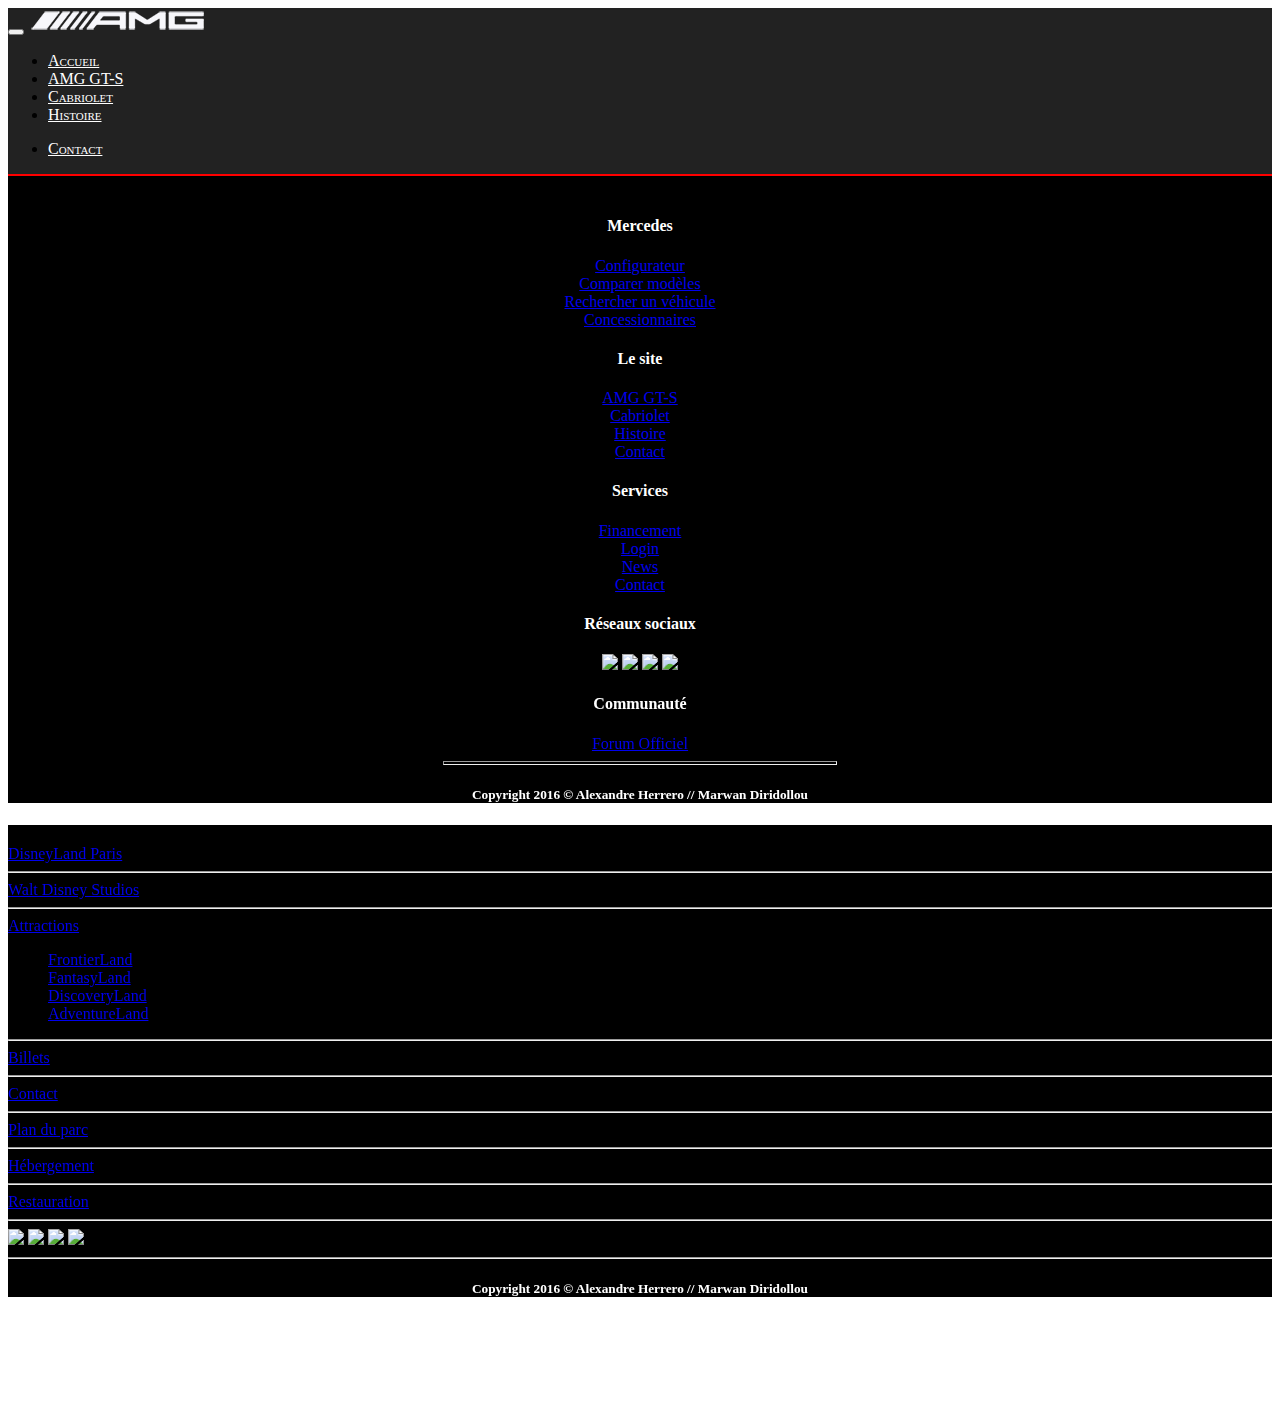
==== amg.html @ a3792286 "ajout video bg amg" ====
<!DOCTYPE html>
<html lang="fr">
<head>
	<title>Bienvenue sur le site d'AMG</title>
	<meta charset="utf-8">
	<meta name="viewport" content="width=device-width, initial-scale=1">
	<link href="bootstrap/css/bootstrap.min.css" rel="stylesheet">
	<link href="style/style.css" rel="stylesheet">
	<script src="https://ajax.googleapis.com/ajax/libs/jquery/1.12.4/jquery.min.js"></script>
	<script src="http://maxcdn.bootstrapcdn.com/bootstrap/3.3.7/js/bootstrap.min.js"></script>

</head>
<body>

<nav class="navbar navbar-inverse">
	<div class="container-fluid">
		<div class="navbar-header">
			<button type="button" class="navbar-toggle" data-toggle="collapse" data-target="#myNavbar">
				<span class="icon-bar"></span>
				<span class="icon-bar"></span>
				<span class="icon-bar"></span>
			</button>
			<a class="navbar-brand" href="index.html"><img src="img/logo.png" alt="logo AMG"></a>
		</div>
		<div class="collapse navbar-collapse" id="myNavbar">
			<ul class="nav navbar-nav">
				<li class="active"><a href="index.html">Accueil</a></li>
				<li><a href="amg.html">AMG GT-S</a></li>
				<li><a href="cab.html">Cabriolet</a></li>
				<li><a href="story.html">Histoire</a></li>
			</ul>
			<ul class="nav navbar-nav navbar-right">
				<li><a href="contact.html"><span class="glyphicon glyphicon-earphone"></span> Contact</a></li>
			</ul>
		</div>
	</div>
</nav>

	<div class="embed-responsive embed-responsive-16by9">
		<div id="background">
			<iframe id='player' width="2500" height="1406" src="https://www.youtube.com/embed/acNcfhwP34o?rel=0&amp;controls=0&amp;showinfo=0&amp;autoplay=1&amp;loop=1&amp" frameborder="0"></iframe>
		</div>
	</div>


</body>
<!-- footer -->
<footer>
	<center>
		<footer>
			<div  class="hidden-xs">
				<div class="container-footer">
					<div id="footer" class="row">
						<div class="col-sm-3 col-xs-6">
							<h4>Mercedes</h4>
							<a href="#">Configurateur</a><br>
							<a href="#">Comparer modèles</a><br>
							<a href="#">Rechercher un véhicule</a><br>
							<a href="#">Concessionnaires</a><br>
						</div>
						<div class="col-sm-3 col-xs-6">
							<h4>Le site</h4>
							<a href="amg.html">AMG GT-S</a><br>
							<a href="cab.html">Cabriolet</a><br>
							<a href="story.html">Histoire</a><br>
							<a href="contact.html">Contact</a><br>
						</div>
						<div class="col-sm-3 col-xs-6">
							<h4>Services</h4>
							<a href="hebergement.php">Financement</a><br>
							<a href="restauration.php">Login</a><br>
							<a href="galerie.php">News</a><br>
							<a href="contact.php">Contact</a><br>
						</div>
						<div class="col-sm-3 col-xs-6">
							<h4>Réseaux sociaux</h4>
							<div class="social">
								<a class="social1" href="https://www.facebook.com/disneylandpariscareers/?fref=ts" target="_blank" title="Facebook" ><img src="img/fb.png"></a>
								<a class="social2" href="https://twitter.com/disneylandparis" target="_blank" title="Twitter" ><img src="img/twitter.png"></a>
								<a class="social3" href="https://www.youtube.com/user/disneylandparis" target="_blank" title="YouTube" ><img src="img/yt.png"></a>
								<a class="social4" href="https://www.instagram.com/disneylandparis/" target="_blank" title="Instagram" ><img src="img/insta.png"></a>
							</div>
							<h4>Communauté</h4>
							<a href="http://go-disneylandparis.com/?utm_source=Web_Relaunch_FRL&utm_medium=Internal_link&utm_campaign=Lefter_forum_FRL" target="_blank">Forum Officiel</a><br>
						</div>
						<div class="col-sm-12 "><hr class=sepbas width= 32%  size=4></div>
						<div id="copyright" class="col-sm-12 "><h5>Copyright 2016 © Alexandre Herrero // Marwan Diridollou</h5></div>
					</div>
				</div>
			</div>
	</center>

	<div class="visible-xs">
		<div id="footermobile" class="container">
			<div  class="col-xs-12">
				<a href="disneyland.php">DisneyLand Paris</a><br>
				<hr>
				<a href="wds.php">Walt Disney Studios</a><br>
				<hr>
				<li id="attfooter">
					<a class="dropdown-toggle" data-toggle="dropdown" href="#" aria-expanded="false" >Attractions <span class="caret"></span></a>
					<ul class="dropdown-menu">
						<li><a href="frontierland.php">FrontierLand</a></li>
						<li><a href="fantasyland.php">FantasyLand</a></li>
						<li><a href="discoveryland.php">DiscoveryLand</a></li>
						<li><a href="adventureland.php">AdventureLand</a></li>
					</ul>
				</li>
				<hr>
				<a href="billets.php">Billets</a><br>
				<hr>
				<a href="contact.php">Contact</a><br>
				<hr>
				<a href="http://www.hellodisneyland.com/wp-content/uploads/2014/07/plan_disneyland_web.jpg" target="_blank">Plan du parc</a><br>
				<hr>
				<a href="hebergement.php">Hébergement</a><br>
				<hr>
				<a href="restauration.php">Restauration</a><br>
				<hr>
				<div class="social">
					<a class="social1" href="https://www.facebook.com/disneylandpariscareers/?fref=ts" target="_blank" title="Facebook" ><img src="img/fb.png"></a>
					<a class="social2" href="https://twitter.com/disneylandparis" target="_blank" title="Twitter" ><img src="img/twitter.png"></a>
					<a class="social3" href="https://www.youtube.com/user/disneylandparis" target="_blank" title="YouTube" ><img src="img/yt.png"></a>
					<a class="social4" href="https://www.instagram.com/disneylandparis/" target="_blank" title="Instagram" ><img src="img/insta.png"></a>
				</div>
				<hr>
				<center><div id="copyright" class="col-sm-12 "><h5>Copyright 2016 © Alexandre Herrero // Marwan Diridollou</h5></div></center>
			</div>
		</div>
	</div>
</footer>
---- style/style.css ----
.navbar-inverse {
  background-color: #222;
  border-bottom: 2px solid red;
  border-radius: 0;
}

.navbar {
  position: relative;
  min-height: 50px;
  margin-bottom: 0;
}

.navbar-inverse .navbar-nav > li > a {
  color: #ffffff;
  font-variant: small-caps;
}

.navbar-inverse .navbar-nav > li > a:hover {
  color: red;
}

#footer {
  padding-top: 20px;
  background-color: black;
  padding-left: 20px;
  padding-right: 20px;
}

#footermobile {
  padding-top: 20px;
  background-color: black;
}

h4 {
  color: #ffffff;
}

#copyright {
  color: #ffffff;
}

/* Slidebar */
body {
  overflow-x: hidden;
}

/* Toggle Styles */
#wrapper {
  padding-left: 0;
  -webkit-transition: all 0.5s ease;
  -moz-transition: all 0.5s ease;
  -o-transition: all 0.5s ease;
  transition: all 0.5s ease;
}

#wrapper.toggled {
  padding-left: 250px;
}

#sidebar-wrapper {
  z-index: 1000;
  position: fixed;
  left: 250px;
  width: 0;
  height: 100%;
  margin-left: -250px;
  overflow-y: auto;
  background: #000;
  -webkit-transition: all 0.5s ease;
  -moz-transition: all 0.5s ease;
  -o-transition: all 0.5s ease;
  transition: all 0.5s ease;
}

#wrapper.toggled #sidebar-wrapper {
  width: 250px;
}

#page-content-wrapper {
  width: 100%;
  position: absolute;
  padding: 15px;
}

#wrapper.toggled #page-content-wrapper {
  position: absolute;
  margin-right: -250px;
}

/* Sidebar Styles */
.sidebar-nav {
  position: absolute;
  top: 0;
  width: 250px;
  margin: 0;
  padding: 0;
  list-style: none;
}

.sidebar-nav li {
  text-indent: 20px;
  line-height: 40px;
}

.sidebar-nav li a {
  display: block;
  text-decoration: none;
  color: #999999;
}

.sidebar-nav li a:hover {
  text-decoration: none;
  color: #fff;
  background: rgba(255, 255, 255, 0.2);
}

.sidebar-nav li a:active,
.sidebar-nav li a:focus {
  text-decoration: none;
}

.sidebar-nav > .sidebar-brand {
  height: 65px;
  font-size: 18px;
  line-height: 60px;
}

.sidebar-nav > .sidebar-brand a {
  color: #999999;
}

.sidebar-nav > .sidebar-brand a:hover {
  color: #fff;
  background: none;
}

@media (min-width: 768px) {
  #wrapper {
    padding-left: 250px;
  }
  #wrapper.toggled {
    padding-left: 0;
  }
  #sidebar-wrapper {
    width: 250px;
  }
  #wrapper.toggled #sidebar-wrapper {
    width: 0;
  }
  #page-content-wrapper {
    padding: 20px;
    position: relative;
  }
  #wrapper.toggled #page-content-wrapper {
    position: relative;
    margin-right: 0;
  }
}

.carousel-indicators li {
  display: inline-block;
  width: 20px;
  height: 5px;
  margin: 0;
  text-indent: -999px;
  cursor: pointer;
  background-color: #000\9;
  background-color: transparent;
  border: 1px solid #fff;
  border-radius: 0px;
}

.carousel-indicators .active {
  width: 20px;
  height: 5px;
  margin: 0;
  background-color: #fff;
}

.captionindex {
  opacity: 0;
  left: 0;
  position: absolute;
  text-align: center;
  top: 45%;
  width: 100%;
  color: white;
  font-size: 30px;
}

.captionindex:hover {
  opacity: 100;
  left: 0;
  position: absolute;
  text-align: center;
  top: 45%;
  width: 100%;
  color: white;
  font-size: 30px;
}

#background {
  position: absolute;
  top: 0;
  left: 0;
  z-index: -999;
  width: 100%;
  height: 100%;
}
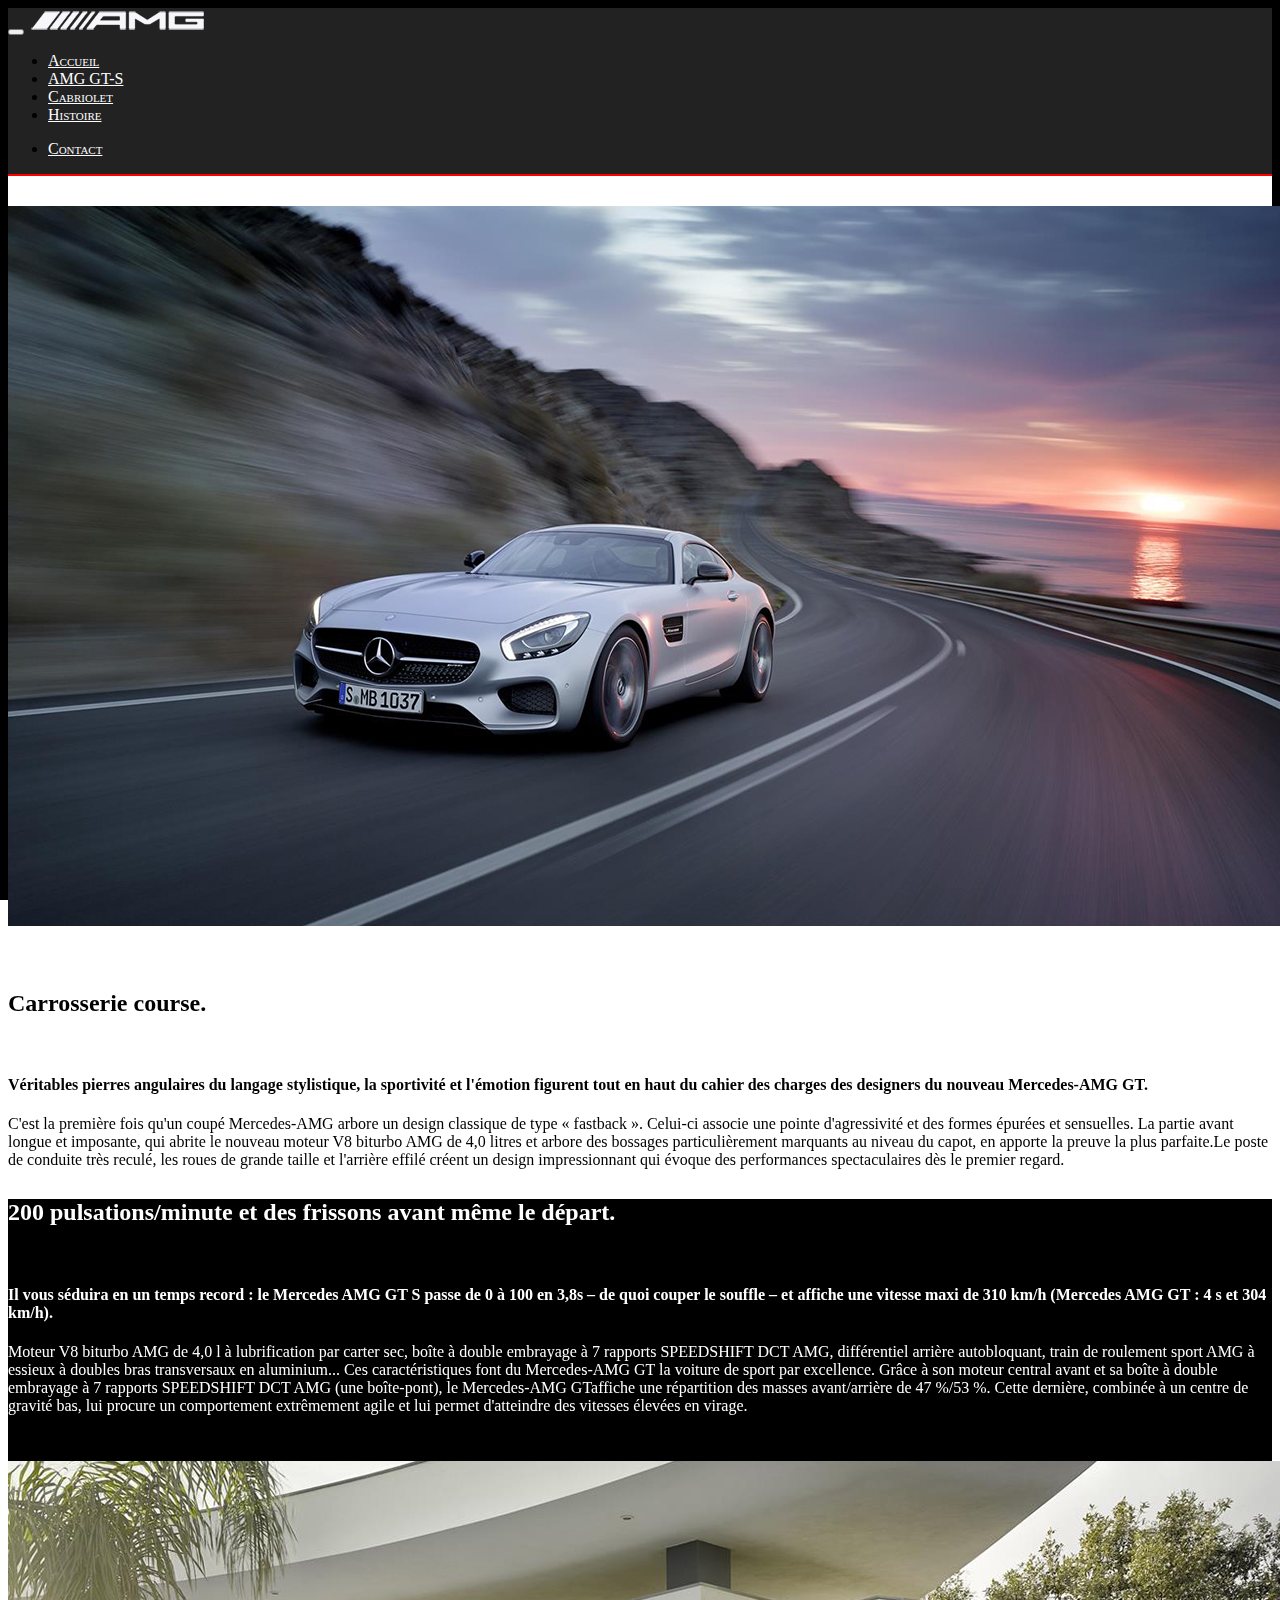
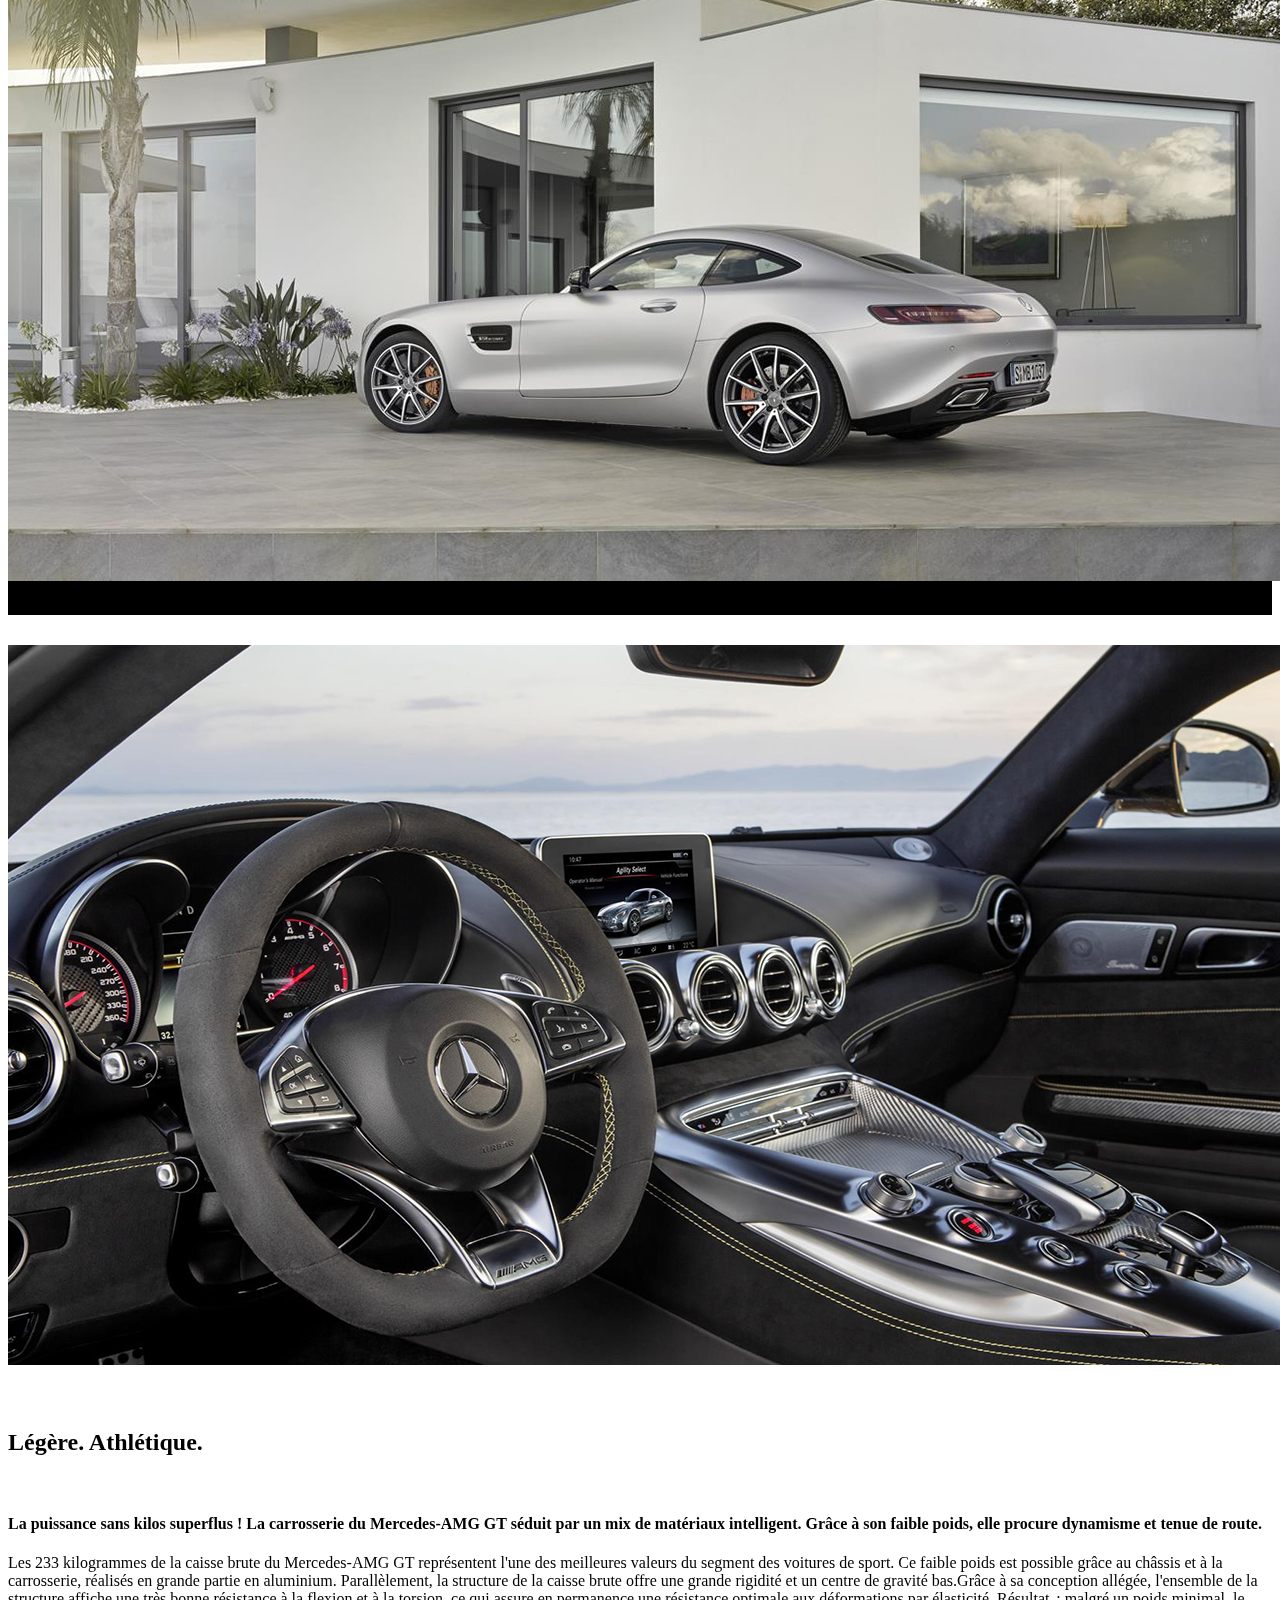
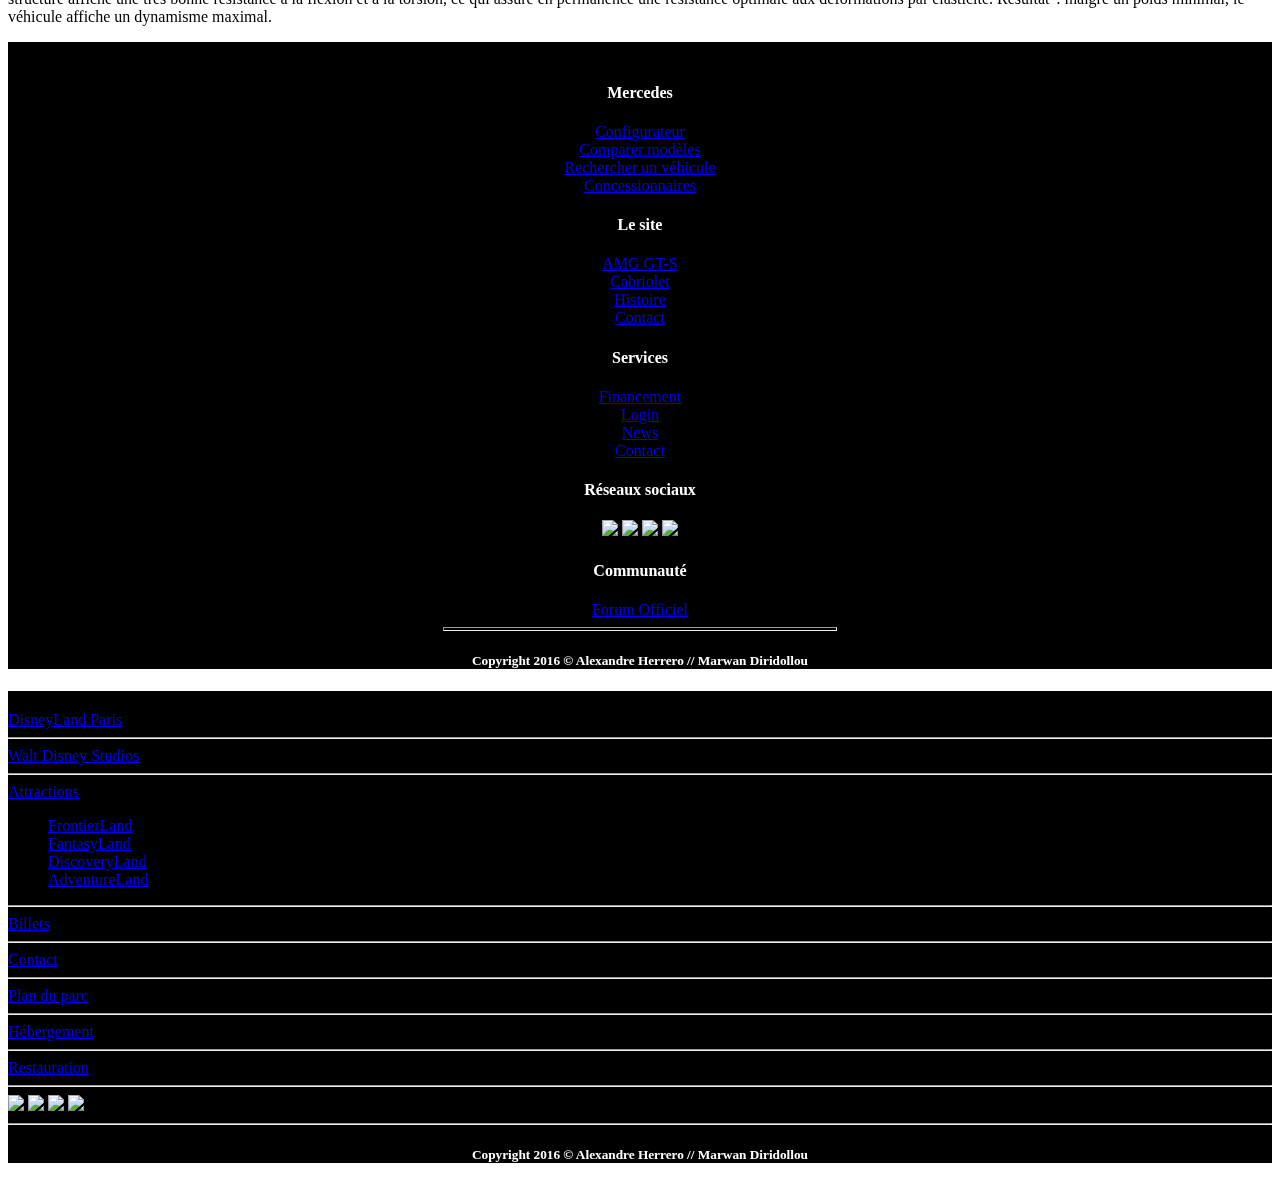
==== commit 1ac54743: "finalisation page amg" ====
--- a/amg.html
+++ b/amg.html
@@ -6,8 +6,10 @@
 	<meta name="viewport" content="width=device-width, initial-scale=1">
 	<link href="bootstrap/css/bootstrap.min.css" rel="stylesheet">
 	<link href="style/style.css" rel="stylesheet">
-	<script src="https://ajax.googleapis.com/ajax/libs/jquery/1.12.4/jquery.min.js"></script>
-	<script src="http://maxcdn.bootstrapcdn.com/bootstrap/3.3.7/js/bootstrap.min.js"></script>
+	<script>$(document).ready(function(){
+		$("#player").hide().fadeIn(5000);
+	});
+	</script>
 
 </head>
 <body>
@@ -38,19 +40,71 @@
 
 	<div class="embed-responsive embed-responsive-16by9">
 		<div id="background">
-			<iframe id='player' width="2500" height="1406" src="https://www.youtube.com/embed/acNcfhwP34o?rel=0&amp;controls=0&amp;showinfo=0&amp;autoplay=1&amp;loop=1&amp" frameborder="0"></iframe>
+			<iframe id='player' width="2500" height="800" src="https://www.youttube.com/embed/acNcfhwP34o?rel=0&amp;controls=0&amp;showinfo=0&amp;autoplay=1&amp;loop=1&amp" frameborder="0"></iframe>
+		</div>
+	</div>
+	<div class="container-amg">
+			<div class="row amgrow">
+				<div class="col-lg-6">
+					<img src="img/amg-img1.jpg" class="img-responsive amg-img img-thumbnail" alt="Image">
+				</div>
+				<div class="col-lg-6 amgcol">
+					<h2>Carrosserie course.</h2>
+					<br>
+					<h4>Véritables pierres angulaires du langage stylistique, la sportivité et l'émotion figurent tout en haut du cahier des charges des designers du nouveau Mercedes-AMG GT.
+					</h4>
+					<p>C'est la première fois qu'un coupé Mercedes-AMG arbore un design classique de type « fastback ». Celui-ci associe une pointe d'agressivité et des formes épurées et sensuelles.
+						La partie avant longue et imposante, qui abrite le nouveau moteur V8 biturbo AMG de 4,0 litres et arbore des bossages particulièrement marquants au niveau du capot, en apporte
+						la preuve la plus parfaite.Le poste de conduite très reculé, les roues de grande taille et l'arrière effilé créent un design impressionnant qui évoque des
+						performances spectaculaires dès le premier regard.
+					</p>
+				</div>
+			</div>
+	</div>
+
+	<div class="container-amg2">
+		<div class="row amgrow">
+			<div class="col-lg-6 amgcol">
+				<h2>200 pulsations/minute et des frissons avant même le départ.</h2>
+				<br>
+				<h4>Il vous séduira en un temps record : le Mercedes AMG GT S passe de 0 à 100 en 3,8s – de quoi couper le souffle – et affiche une vitesse maxi de 310 km/h (Mercedes AMG GT : 4 s et 304 km/h).</h4>
+				<p>Moteur V8 biturbo AMG de 4,0 l à lubrification par carter sec, boîte à double embrayage à 7 rapports SPEEDSHIFT DCT AMG, différentiel arrière autobloquant,
+					train de roulement sport AMG à essieux à doubles bras transversaux en aluminium... Ces caractéristiques font du Mercedes-AMG GT la voiture de sport par excellence.
+					Grâce à son moteur central avant et sa boîte à double embrayage à 7 rapports SPEEDSHIFT DCT AMG (une boîte-pont), le Mercedes-AMG GTaffiche une répartition des masses
+					avant/arrière de 47 %/53 %. Cette dernière, combinée à un centre de gravité bas, lui procure un comportement extrêmement agile et lui permet d'atteindre des vitesses élevées en virage.
+				</p>
+			</div>
+			<div class="col-lg-6">
+				<img src="img/amg-img2.jpg" class="img-responsive amg-img img-thumbnail" alt="Image">
+			</div>
 		</div>
 	</div>
 
+	<div class="container-amg1">
+		<div class="row amgrow">
+			<div class="col-lg-6">
+				<img src="img/amg-img3.jpg" class="img-responsive amg-img img-thumbnail" alt="Image">
+			</div>
+			<div class="col-lg-6 amgcol">
+				<h2>Légère. Athlétique.</h2>
+				<br>
+				<h4>La puissance sans kilos superflus ! La carrosserie du Mercedes-AMG GT séduit par un mix de matériaux intelligent. Grâce à son faible poids, elle procure dynamisme et tenue de route.
+				</h4>
+				<p>Les 233 kilogrammes de la caisse brute du Mercedes-AMG GT représentent l'une des meilleures valeurs du segment des voitures de sport. Ce faible poids est possible grâce au châssis et à la carrosserie,
+					réalisés en grande partie en aluminium. Parallèlement, la structure de la caisse brute offre une grande rigidité et un centre de gravité bas.Grâce à sa conception allégée, l'ensemble de la structure
+					affiche une très bonne résistance à la flexion et à la torsion, ce qui assure en permanence une résistance optimale aux déformations par élasticité. Résultat  : malgré un poids minimal, le véhicule affiche un dynamisme maximal.
+				</p>
+			</div>
+		</div>
+	</div>
 
 </body>
 <!-- footer -->
 <footer>
 	<center>
-		<footer>
 			<div  class="hidden-xs">
 				<div class="container-footer">
-					<div id="footer" class="row">
+					<div id="footer" class="row amgrow">
 						<div class="col-sm-3 col-xs-6">
 							<h4>Mercedes</h4>
 							<a href="#">Configurateur</a><br>
--- a/style/style.css
+++ b/style/style.css
@@ -31,8 +31,8 @@
   background-color: black;
 }
 
-h4 {
-  color: #ffffff;
+#footer h4 {
+  color: white;
 }
 
 #copyright {
@@ -206,4 +206,34 @@
   z-index: -999;
   width: 100%;
   height: 100%;
-}
+  background-color: black;
+}
+
+.container-amg {
+  margin: 0 auto;
+  background-color: white;
+}
+
+.container-amg2 {
+  margin: 0 auto;
+  background-color: black;
+  color: white;
+}
+
+.amg-img {
+  margin-top: 30px;
+  margin-bottom: 30px;
+}
+
+.amgrow {
+  margin-left: 0px;
+  margin-right: 0px;
+}
+
+.amgcol {
+  margin-top: 30px;
+}
+
+.container-amg2 h4 {
+  color: white;
+}
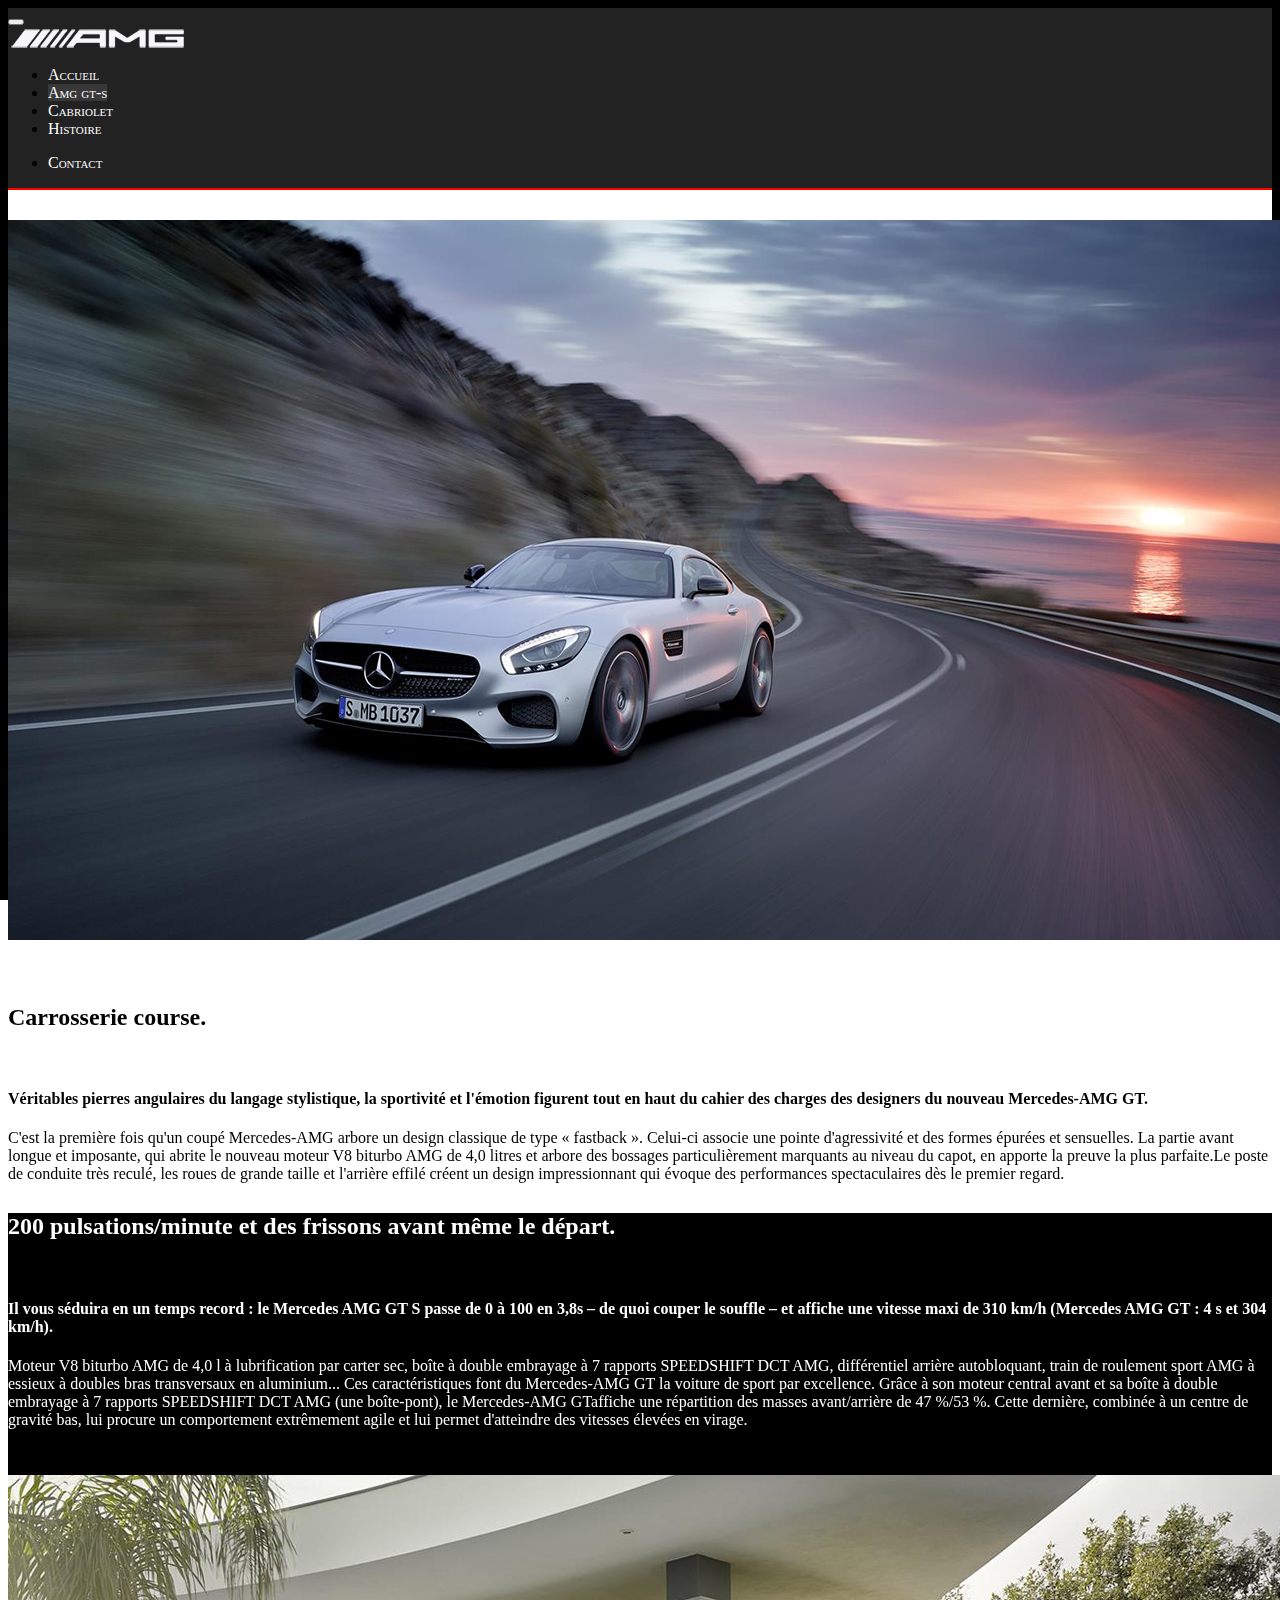
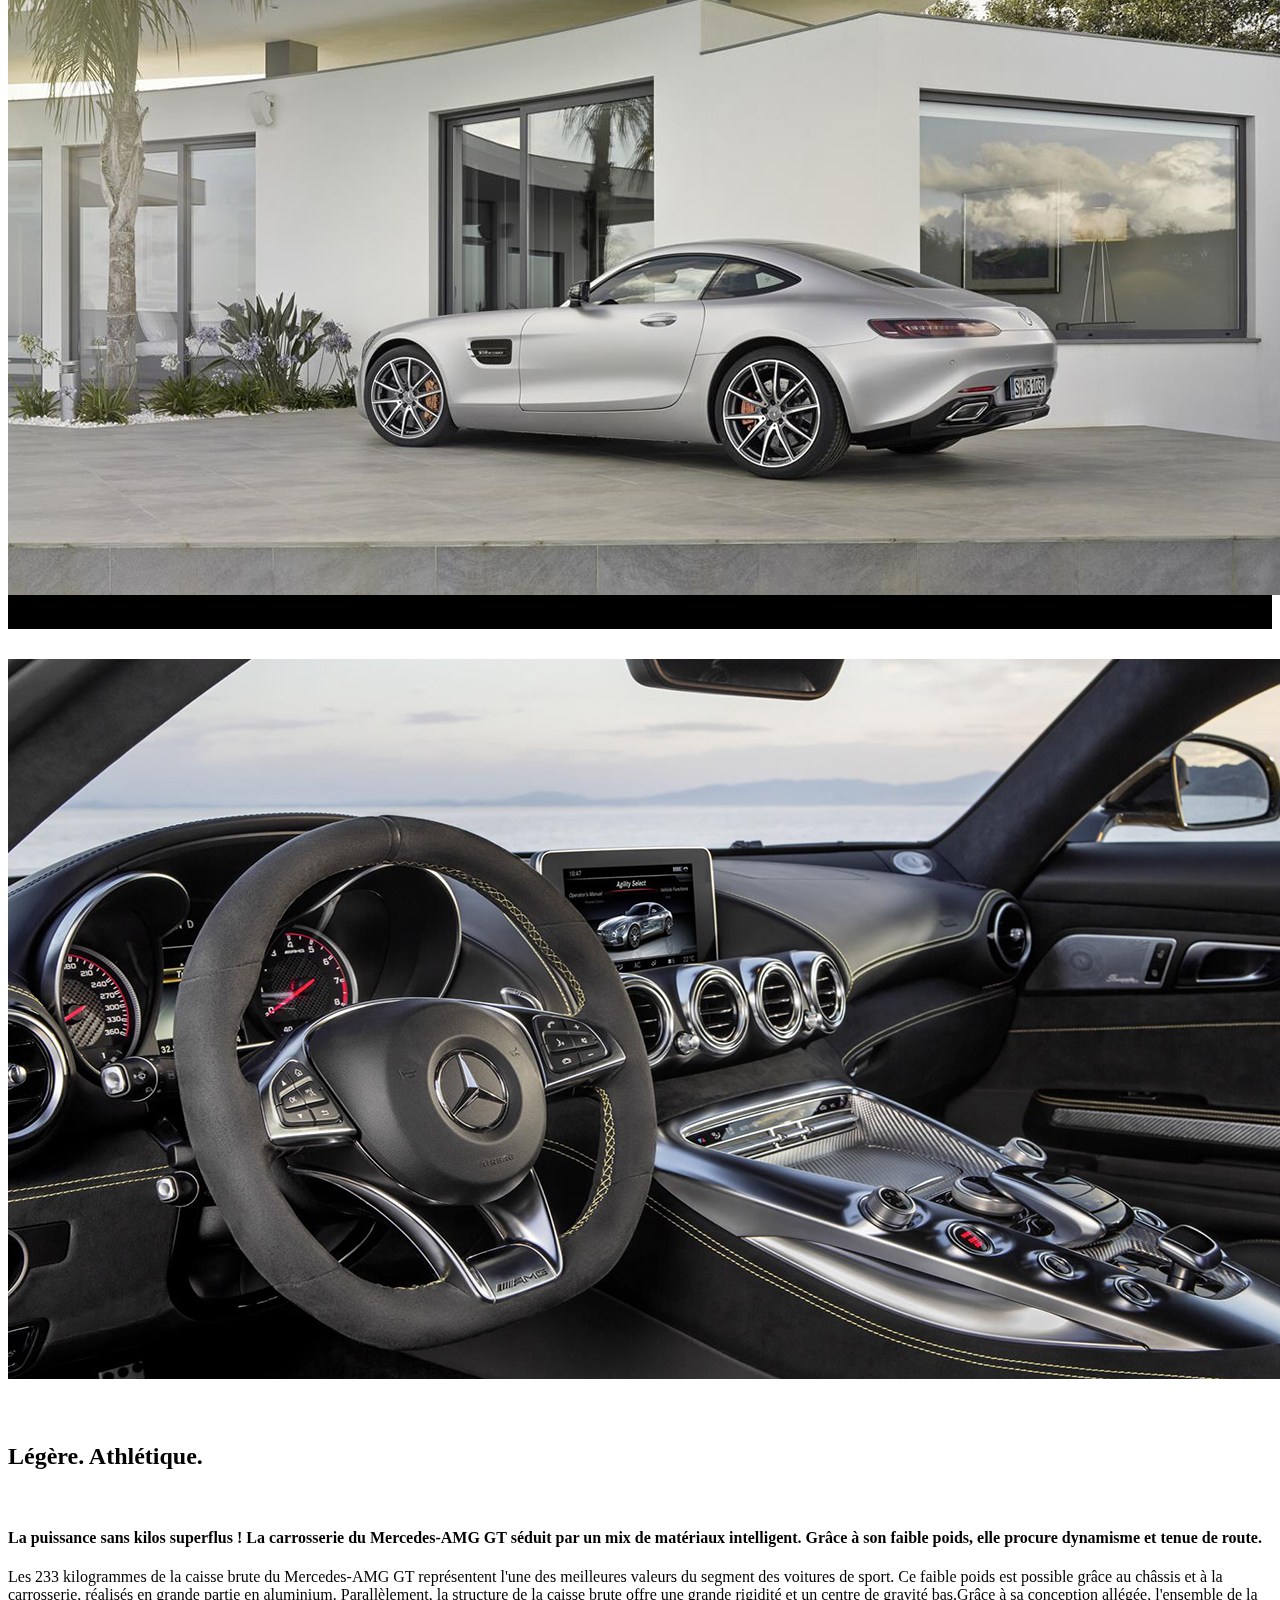
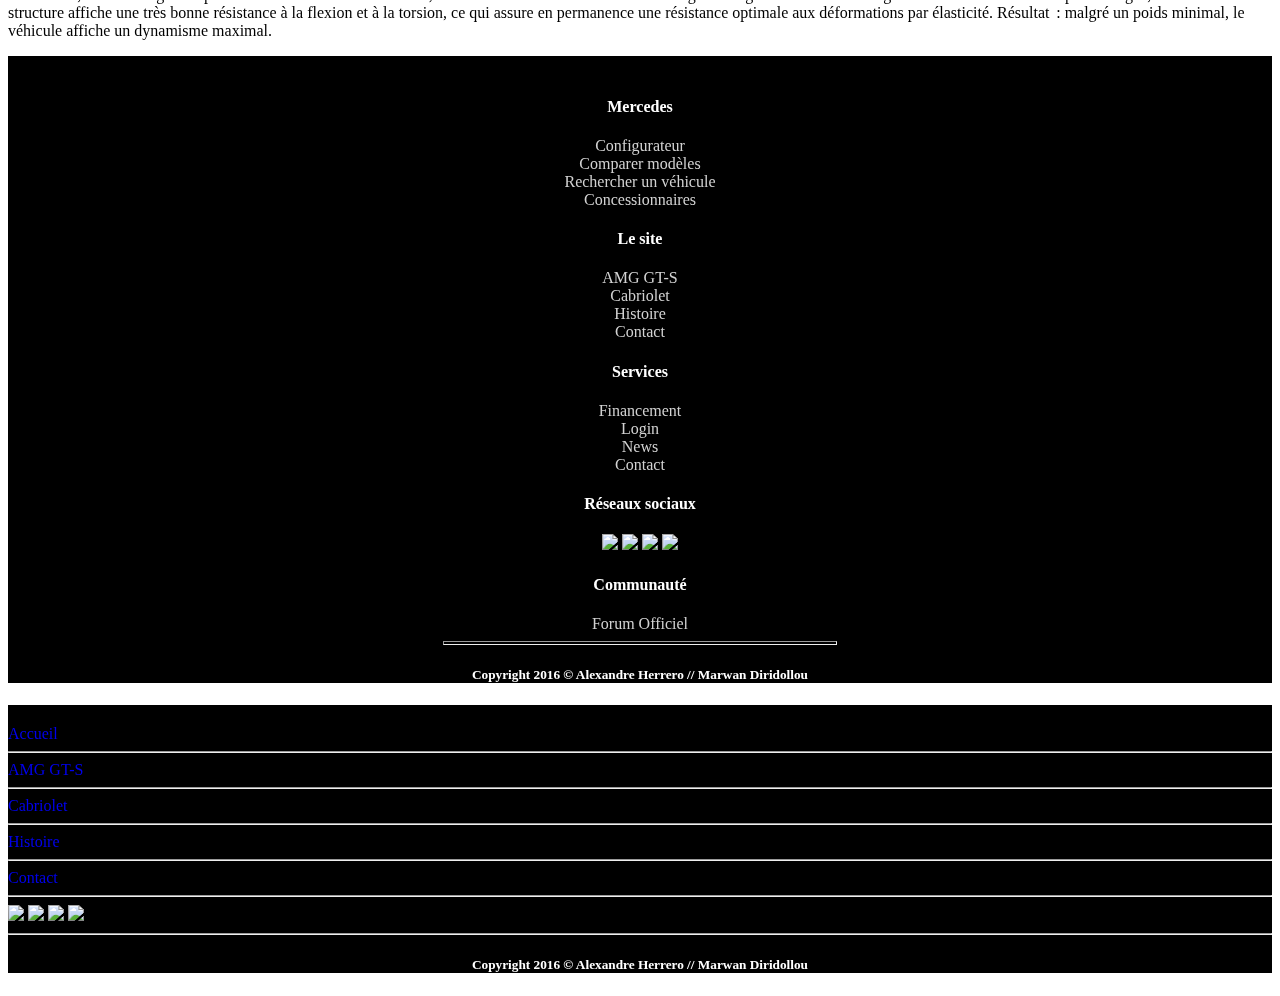
==== commit ced3b3fe: "fix css amg et cab" ====
--- a/amg.html
+++ b/amg.html
@@ -26,8 +26,8 @@
 		</div>
 		<div class="collapse navbar-collapse" id="myNavbar">
 			<ul class="nav navbar-nav">
-				<li class="active"><a href="index.html">Accueil</a></li>
-				<li><a href="amg.html">AMG GT-S</a></li>
+				<li><a href="index.html">Accueil</a></li>
+				<li><a class="active" href="amg.html">Amg gt-s</a></li>
 				<li><a href="cab.html">Cabriolet</a></li>
 				<li><a href="story.html">Histoire</a></li>
 			</ul>
@@ -102,6 +102,7 @@
 <!-- footer -->
 <footer>
 	<center>
+		<footer>
 			<div  class="hidden-xs">
 				<div class="container-footer">
 					<div id="footer" class="row amgrow">
@@ -121,21 +122,21 @@
 						</div>
 						<div class="col-sm-3 col-xs-6">
 							<h4>Services</h4>
-							<a href="hebergement.php">Financement</a><br>
-							<a href="restauration.php">Login</a><br>
-							<a href="galerie.php">News</a><br>
-							<a href="contact.php">Contact</a><br>
+							<a href="#">Financement</a><br>
+							<a href="#">Login</a><br>
+							<a href="#">News</a><br>
+							<a href="#">Contact</a><br>
 						</div>
 						<div class="col-sm-3 col-xs-6">
 							<h4>Réseaux sociaux</h4>
 							<div class="social">
-								<a class="social1" href="https://www.facebook.com/disneylandpariscareers/?fref=ts" target="_blank" title="Facebook" ><img src="img/fb.png"></a>
-								<a class="social2" href="https://twitter.com/disneylandparis" target="_blank" title="Twitter" ><img src="img/twitter.png"></a>
-								<a class="social3" href="https://www.youtube.com/user/disneylandparis" target="_blank" title="YouTube" ><img src="img/yt.png"></a>
-								<a class="social4" href="https://www.instagram.com/disneylandparis/" target="_blank" title="Instagram" ><img src="img/insta.png"></a>
+								<a class="social1" href="https://www.facebook.com/MercedesBenzFrance/" target="_blank" title="Facebook" ><img src="img/fb.png"></a>
+								<a class="social2" href="https://twitter.com/mercedesbenz" target="_blank" title="Twitter" ><img src="img/twitter.png"></a>
+								<a class="social3" href="https://www.youtube.com/user/MercedesBenzTV" target="_blank" title="YouTube" ><img src="img/yt.png"></a>
+								<a class="social4" href="https://www.instagram.com/mercedesbenz/" target="_blank" title="Instagram" ><img src="img/insta.png"></a>
 							</div>
 							<h4>Communauté</h4>
-							<a href="http://go-disneylandparis.com/?utm_source=Web_Relaunch_FRL&utm_medium=Internal_link&utm_campaign=Lefter_forum_FRL" target="_blank">Forum Officiel</a><br>
+							<a href="http://www.forum-mercedes.com/" target="_blank">Forum Officiel</a><br>
 						</div>
 						<div class="col-sm-12 "><hr class=sepbas width= 32%  size=4></div>
 						<div id="copyright" class="col-sm-12 "><h5>Copyright 2016 © Alexandre Herrero // Marwan Diridollou</h5></div>
@@ -147,35 +148,21 @@
 	<div class="visible-xs">
 		<div id="footermobile" class="container">
 			<div  class="col-xs-12">
-				<a href="disneyland.php">DisneyLand Paris</a><br>
+				<a href="index.html">Accueil</a><br>
 				<hr>
-				<a href="wds.php">Walt Disney Studios</a><br>
+				<a href="amg.html">AMG GT-S</a><br>
 				<hr>
-				<li id="attfooter">
-					<a class="dropdown-toggle" data-toggle="dropdown" href="#" aria-expanded="false" >Attractions <span class="caret"></span></a>
-					<ul class="dropdown-menu">
-						<li><a href="frontierland.php">FrontierLand</a></li>
-						<li><a href="fantasyland.php">FantasyLand</a></li>
-						<li><a href="discoveryland.php">DiscoveryLand</a></li>
-						<li><a href="adventureland.php">AdventureLand</a></li>
-					</ul>
-				</li>
+				<a href="cab.html">Cabriolet</a><br>
 				<hr>
-				<a href="billets.php">Billets</a><br>
+				<a href="histoire.html">Histoire</a><br>
 				<hr>
-				<a href="contact.php">Contact</a><br>
+				<a href="contact.html">Contact</a><br>
 				<hr>
-				<a href="http://www.hellodisneyland.com/wp-content/uploads/2014/07/plan_disneyland_web.jpg" target="_blank">Plan du parc</a><br>
-				<hr>
-				<a href="hebergement.php">Hébergement</a><br>
-				<hr>
-				<a href="restauration.php">Restauration</a><br>
-				<hr>
-				<div class="social">
-					<a class="social1" href="https://www.facebook.com/disneylandpariscareers/?fref=ts" target="_blank" title="Facebook" ><img src="img/fb.png"></a>
-					<a class="social2" href="https://twitter.com/disneylandparis" target="_blank" title="Twitter" ><img src="img/twitter.png"></a>
-					<a class="social3" href="https://www.youtube.com/user/disneylandparis" target="_blank" title="YouTube" ><img src="img/yt.png"></a>
-					<a class="social4" href="https://www.instagram.com/disneylandparis/" target="_blank" title="Instagram" ><img src="img/insta.png"></a>
+				<div>
+					<a class="social1" href="https://www.facebook.com/MercedesBenzFrance/" target="_blank" title="Facebook" ><img src="img/fb.png"></a>
+					<a class="social2" href="https://twitter.com/mercedesbenz" target="_blank" title="Twitter" ><img src="img/twitter.png"></a>
+					<a class="social3" href="https://www.youtube.com/user/MercedesBenzTV" target="_blank" title="YouTube" ><img src="img/yt.png"></a>
+					<a class="social4" href="https://www.instagram.com/mercedesbenz/" target="_blank" title="Instagram" ><img src="img/insta.png"></a>
 				</div>
 				<hr>
 				<center><div id="copyright" class="col-sm-12 "><h5>Copyright 2016 © Alexandre Herrero // Marwan Diridollou</h5></div></center>
--- a/style/style.css
+++ b/style/style.css
@@ -1,3 +1,9 @@
+/*--------------------- Variables et mixins ---------------------- */
+/*----------------------- Navbar ----------------------------------*/
+a:link {
+  text-decoration: none;
+}
+
 .navbar-inverse {
   background-color: #222;
   border-bottom: 2px solid red;
@@ -13,32 +19,37 @@
 .navbar-inverse .navbar-nav > li > a {
   color: #ffffff;
   font-variant: small-caps;
+  -webkit-transition: all 0.3s ease-in-out;
+  -moz-transition: all 0.3s ease-in-out;
+  -ms-transition: all 0.3s ease-in-out;
+  -o-transition: all 0.3s ease-in-out;
+  transition: all 0.3s ease-in-out;
 }
 
 .navbar-inverse .navbar-nav > li > a:hover {
   color: red;
-}
-
-#footer {
-  padding-top: 20px;
-  background-color: black;
-  padding-left: 20px;
-  padding-right: 20px;
-}
-
-#footermobile {
-  padding-top: 20px;
-  background-color: black;
-}
-
-#footer h4 {
-  color: white;
-}
-
-#copyright {
-  color: #ffffff;
-}
-
+  -webkit-transition: all 0.3s ease-in-out;
+  -moz-transition: all 0.3s ease-in-out;
+  -ms-transition: all 0.3s ease-in-out;
+  -o-transition: all 0.3s ease-in-out;
+  transition: all 0.3s ease-in-out;
+}
+
+.navbar-brand > img {
+  display: block;
+}
+
+.navbar-brand > img:hover {
+  opacity: 0.5;
+  filter: alpha(opacity=50);
+}
+
+.active {
+  color: #fff;
+  background-color: #383838;
+}
+
+/* --------------------------------- Sidebar page story.html ------------------------ */
 /* Slidebar */
 body {
   overflow-x: hidden;
@@ -47,10 +58,11 @@
 /* Toggle Styles */
 #wrapper {
   padding-left: 0;
-  -webkit-transition: all 0.5s ease;
-  -moz-transition: all 0.5s ease;
-  -o-transition: all 0.5s ease;
-  transition: all 0.5s ease;
+  -webkit-transition: all 0.5s ease-in-out;
+  -moz-transition: all 0.5s ease-in-out;
+  -ms-transition: all 0.5s ease-in-out;
+  -o-transition: all 0.5s ease-in-out;
+  transition: all 0.5s ease-in-out;
 }
 
 #wrapper.toggled {
@@ -66,10 +78,11 @@
   margin-left: -250px;
   overflow-y: auto;
   background: #000;
-  -webkit-transition: all 0.5s ease;
-  -moz-transition: all 0.5s ease;
-  -o-transition: all 0.5s ease;
-  transition: all 0.5s ease;
+  -webkit-transition: all 0.3s ease-in-out;
+  -moz-transition: all 0.3s ease-in-out;
+  -ms-transition: all 0.3s ease-in-out;
+  -o-transition: all 0.3s ease-in-out;
+  transition: all 0.3s ease-in-out;
 }
 
 #wrapper.toggled #sidebar-wrapper {
@@ -157,6 +170,7 @@
   }
 }
 
+/* --------------------------- Style indicateurs carousel -------------------------- */
 .carousel-indicators li {
   display: inline-block;
   width: 20px;
@@ -177,28 +191,7 @@
   background-color: #fff;
 }
 
-.captionindex {
-  opacity: 0;
-  left: 0;
-  position: absolute;
-  text-align: center;
-  top: 45%;
-  width: 100%;
-  color: white;
-  font-size: 30px;
-}
-
-.captionindex:hover {
-  opacity: 100;
-  left: 0;
-  position: absolute;
-  text-align: center;
-  top: 45%;
-  width: 100%;
-  color: white;
-  font-size: 30px;
-}
-
+/* ------------------------------ Page AMG --------------------------- */
 #background {
   position: absolute;
   top: 0;
@@ -237,3 +230,127 @@
 .container-amg2 h4 {
   color: white;
 }
+
+/*---------------------------- Effect index 3 col -------------------------- */
+.hovereffect {
+  width: 100%;
+  height: 100%;
+  float: left;
+  overflow: hidden;
+  position: relative;
+  text-align: center;
+  cursor: default;
+}
+
+.hovereffect .overlay {
+  position: absolute;
+  overflow: hidden;
+  width: 80%;
+  height: 80%;
+  left: 10%;
+  top: 10%;
+  border-bottom: 1px solid #FFF;
+  border-top: 1px solid #FFF;
+  -webkit-transition: opacity 0.35s, -webkit-transform 0.35s;
+  transition: opacity 0.35s, transform 0.35s;
+  -webkit-transform: scale(0, 1);
+  -ms-transform: scale(0, 1);
+  transform: scale(0, 1);
+}
+
+.hovereffect:hover .overlay {
+  opacity: 1;
+  filter: alpha(opacity=100);
+  -webkit-transform: scale(1);
+  -ms-transform: scale(1);
+  transform: scale(1);
+}
+
+.hovereffect img {
+  display: block;
+  position: relative;
+  -webkit-transition: all 0.3s ease-in-out;
+  -moz-transition: all 0.3s ease-in-out;
+  -ms-transition: all 0.3s ease-in-out;
+  -o-transition: all 0.3s ease-in-out;
+  transition: all 0.3s ease-in-out;
+}
+
+.hovereffect:hover img {
+  filter: url('data:image/svg+xml;charset=utf-8,<svg xmlns="http://www.w3.org/2000/svg"><filter id="filter"><feComponentTransfer color-interpolation-filters="sRGB"><feFuncR type="linear" slope="0.6" /><feFuncG type="linear" slope="0.6" /><feFuncB type="linear" slope="0.6" /></feComponentTransfer></filter></svg>#filter');
+  filter: brightness(0.6);
+  -webkit-filter: brightness(0.6);
+}
+
+.hovereffect h2 {
+  text-transform: uppercase;
+  text-align: center;
+  position: relative;
+  font-size: 17px;
+  background-color: transparent;
+  color: #FFF;
+  padding: 1em 0;
+  opacity: 0;
+  filter: alpha(opacity=0);
+  -webkit-transition: opacity 0.35s, -webkit-transform 0.35s;
+  transition: opacity 0.35s, transform 0.35s;
+  -webkit-transform: translate3d(0, -100%, 0);
+  transform: translate3d(0, -100%, 0);
+}
+
+.hovereffect a, hovereffect p {
+  color: #FFF;
+  padding: 1em 0;
+  opacity: 0;
+  filter: alpha(opacity=0);
+  -webkit-transition: opacity 0.35s, -webkit-transform 0.35s;
+  transition: opacity 0.35s, transform 0.35s;
+  -webkit-transform: translate3d(0, 100%, 0);
+  transform: translate3d(0, 100%, 0);
+}
+
+.hovereffect:hover a, .hovereffect:hover p, .hovereffect:hover h2 {
+  opacity: 1;
+  filter: alpha(opacity=100);
+  -webkit-transform: translate3d(0, 0, 0);
+  transform: translate3d(0, 0, 0);
+}
+
+/*----------------------------- Footer ---------------------------- */
+#footer {
+  padding-top: 20px;
+  background-color: black;
+  padding-left: 20px;
+  padding-right: 20px;
+}
+
+#footermobile {
+  padding-top: 20px;
+  background-color: black;
+}
+
+#footer h4 {
+  color: white;
+}
+
+#copyright {
+  color: #ffffff;
+}
+
+.amgrow a {
+  color: #D2D2D2;
+  -webkit-transition: all 0.2s ease-in-out;
+  -moz-transition: all 0.2s ease-in-out;
+  -ms-transition: all 0.2s ease-in-out;
+  -o-transition: all 0.2s ease-in-out;
+  transition: all 0.2s ease-in-out;
+}
+
+.amgrow a:hover {
+  color: white;
+  -webkit-transition: all 0.2s ease-in-out;
+  -moz-transition: all 0.2s ease-in-out;
+  -ms-transition: all 0.2s ease-in-out;
+  -o-transition: all 0.2s ease-in-out;
+  transition: all 0.2s ease-in-out;
+}
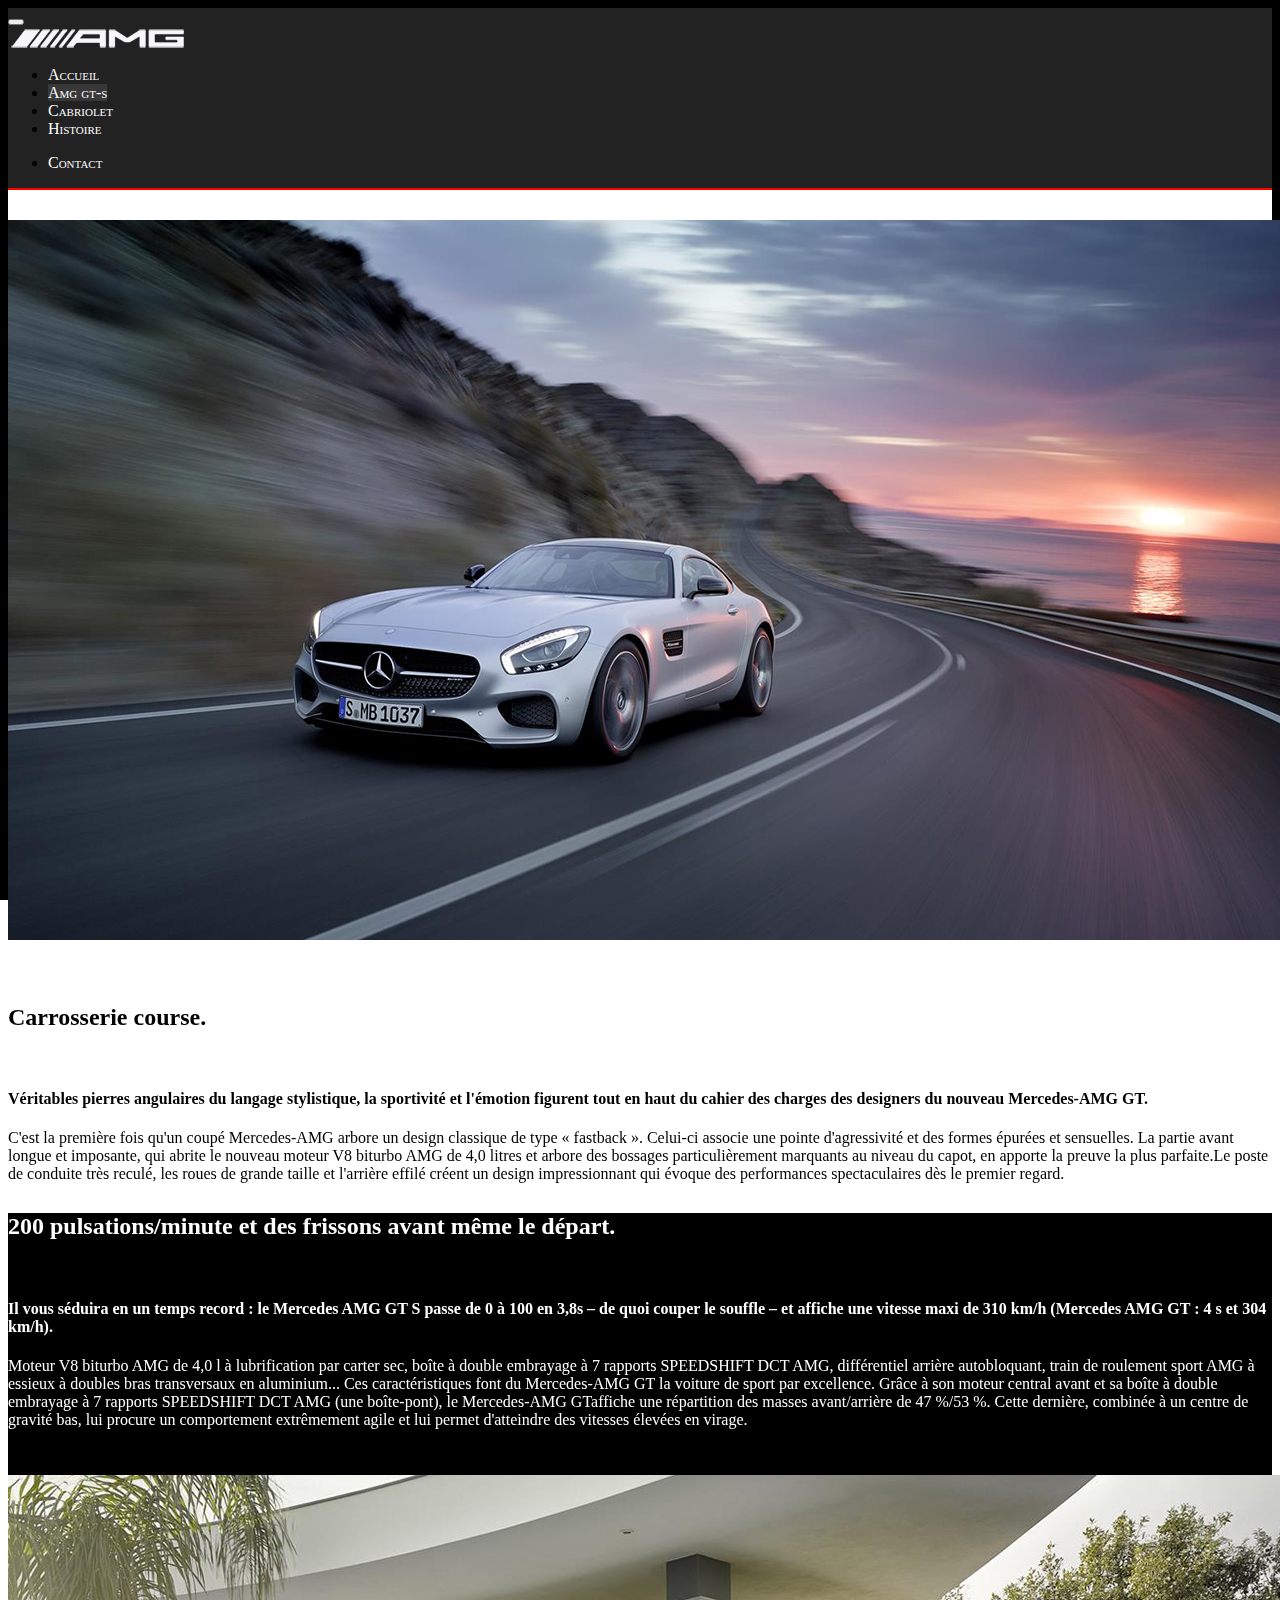
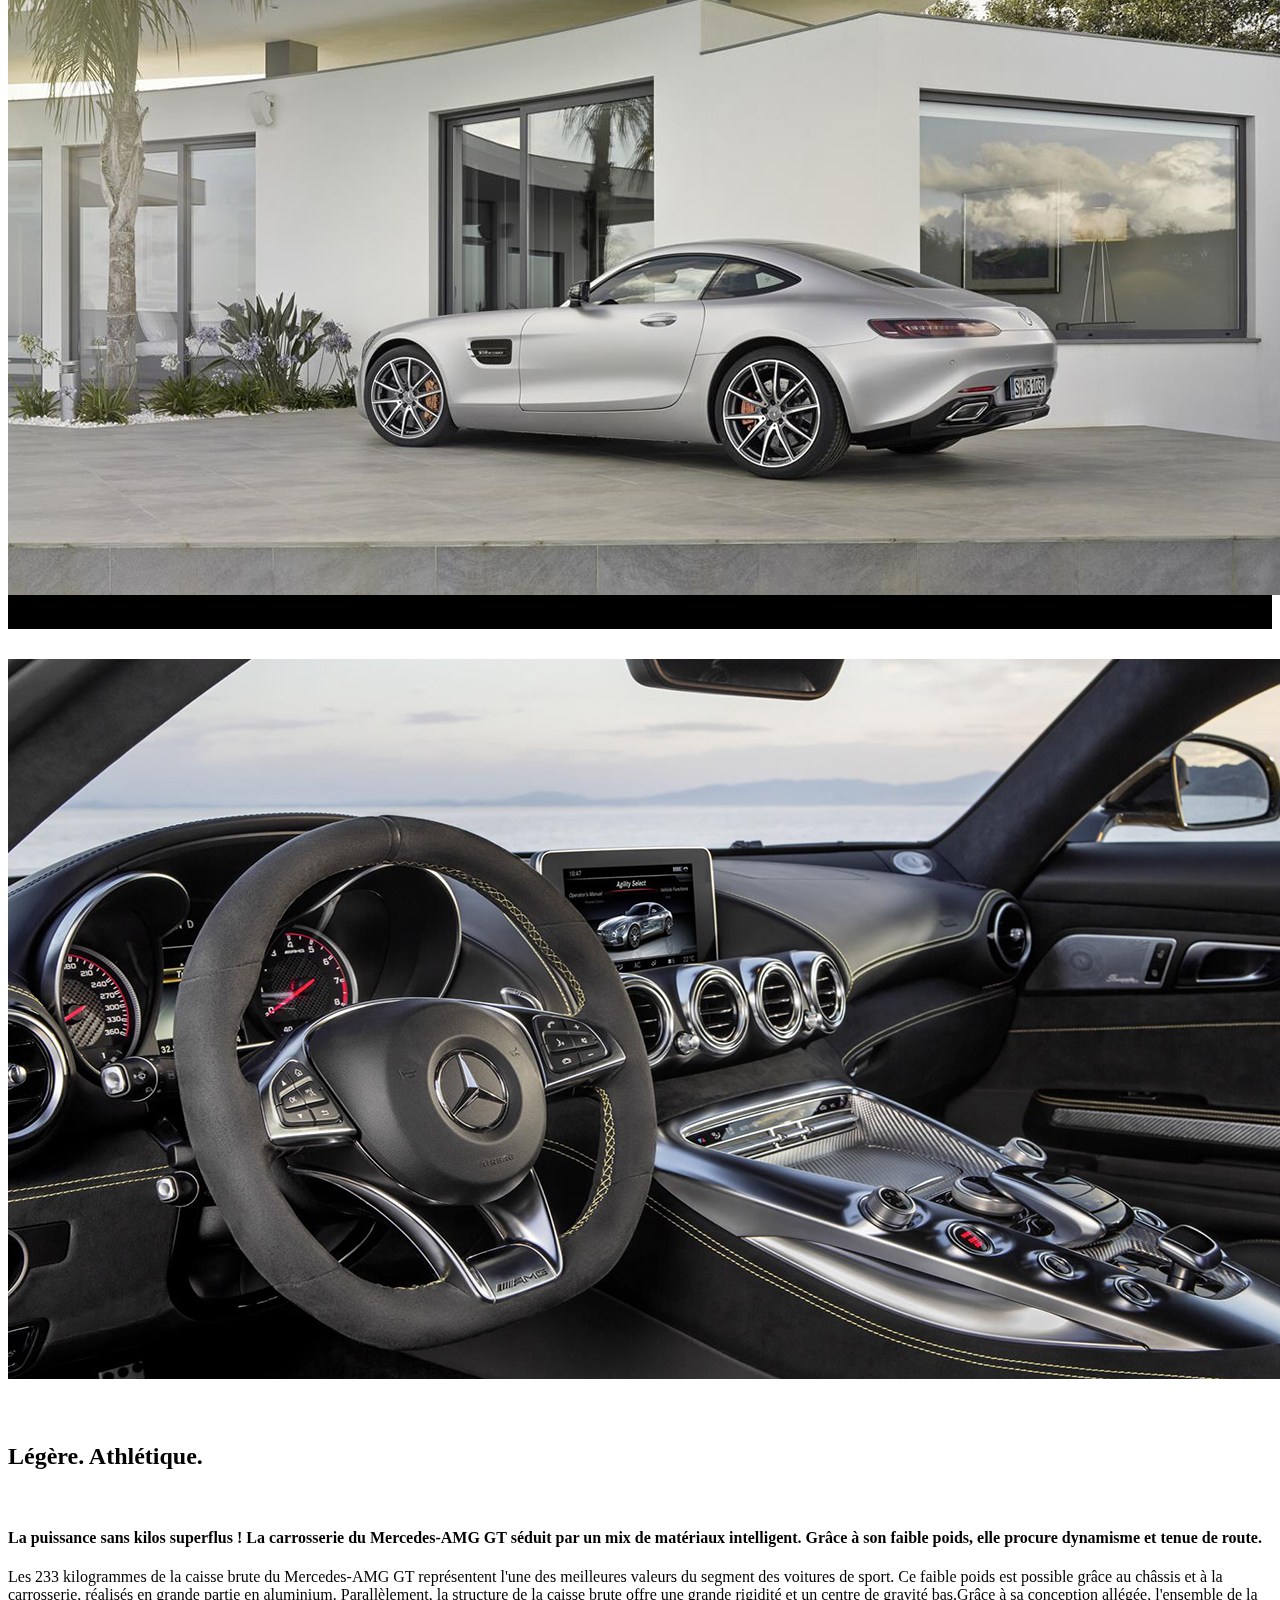
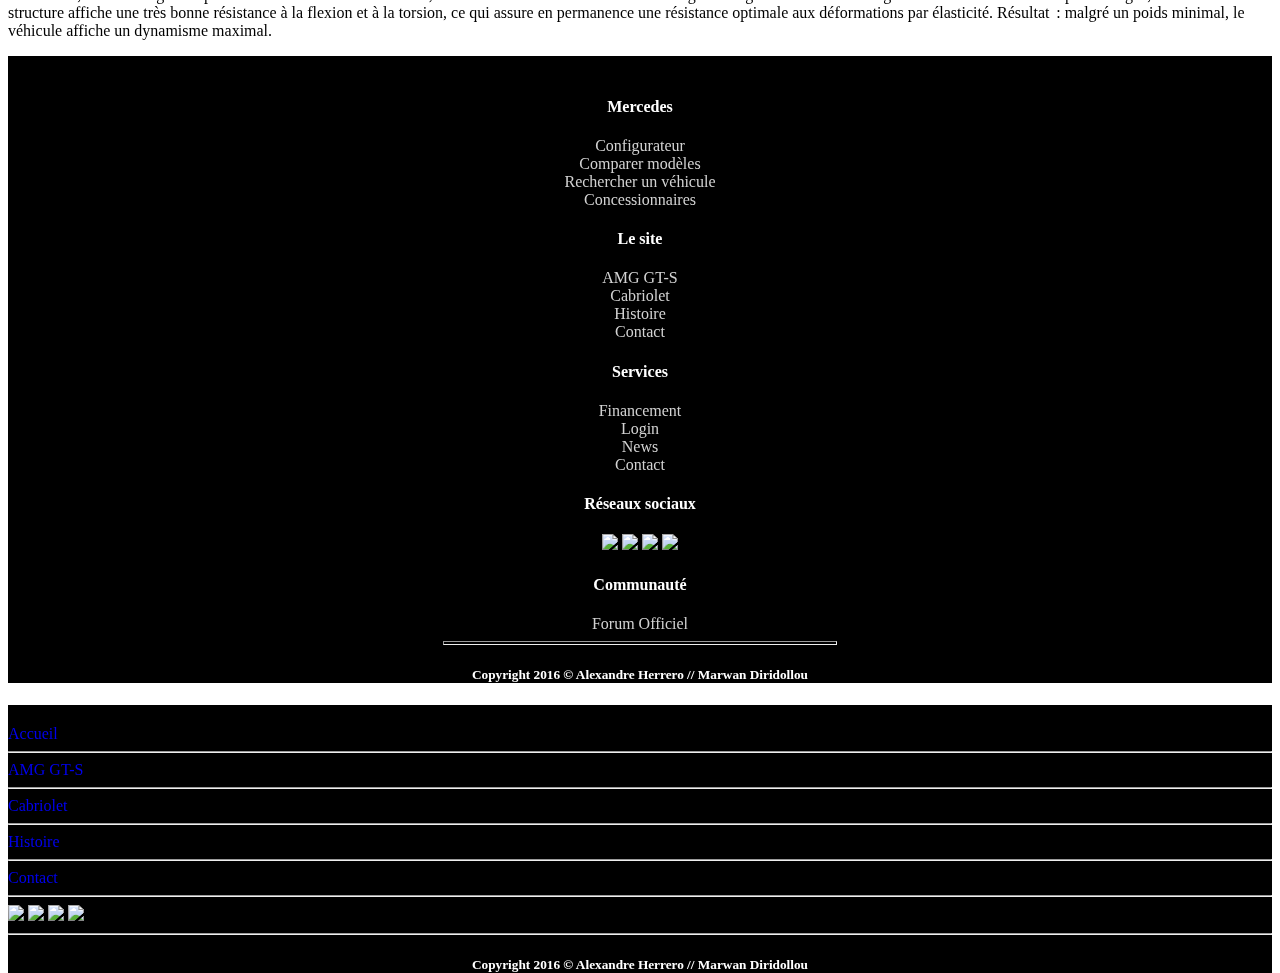
==== commit 849783a7: "maj" ====
--- a/amg.html
+++ b/amg.html
@@ -6,6 +6,8 @@
 	<meta name="viewport" content="width=device-width, initial-scale=1">
 	<link href="bootstrap/css/bootstrap.min.css" rel="stylesheet">
 	<link href="style/style.css" rel="stylesheet">
+	<script src="https://ajax.googleapis.com/ajax/libs/jquery/1.12.4/jquery.min.js"></script>
+	<script src="http://maxcdn.bootstrapcdn.com/bootstrap/3.3.7/js/bootstrap.min.js"></script>
 	<script>$(document).ready(function(){
 		$("#player").hide().fadeIn(5000);
 	});
@@ -29,10 +31,10 @@
 				<li><a href="index.html">Accueil</a></li>
 				<li><a class="active" href="amg.html">Amg gt-s</a></li>
 				<li><a href="cab.html">Cabriolet</a></li>
-				<li><a href="story.html">Histoire</a></li>
+				<li><a href="story2.html">Histoire</a></li>
 			</ul>
 			<ul class="nav navbar-nav navbar-right">
-				<li><a href="contact.html"><span class="glyphicon glyphicon-earphone"></span> Contact</a></li>
+				<li><a href="contact2.html"><span class="glyphicon glyphicon-earphone"></span> Contact</a></li>
 			</ul>
 		</div>
 	</div>
@@ -40,7 +42,7 @@
 
 	<div class="embed-responsive embed-responsive-16by9">
 		<div id="background">
-			<iframe id='player' width="2500" height="800" src="https://www.youttube.com/embed/acNcfhwP34o?rel=0&amp;controls=0&amp;showinfo=0&amp;autoplay=1&amp;loop=1&amp" frameborder="0"></iframe>
+			<iframe id='player' width="2500" height="800" src="https://www.youtube.com/embed/acNcfhwP34o?rel=0&amp;controls=0&amp;showinfo=0&amp;autoplay=1&amp;loop=1&amp" frameborder="0"></iframe>
 		</div>
 	</div>
 	<div class="container-amg">
--- a/style/style.css
+++ b/style/style.css
@@ -1,5 +1,6 @@
 /*--------------------- Variables et mixins ---------------------- */
 /*----------------------- Navbar ----------------------------------*/
+@import url(http://fonts.googleapis.com/css?family=Montserrat:400,700);
 a:link {
   text-decoration: none;
 }
@@ -37,11 +38,21 @@
 
 .navbar-brand > img {
   display: block;
+  -webkit-transition: all 0.3s ease-in-out;
+  -moz-transition: all 0.3s ease-in-out;
+  -ms-transition: all 0.3s ease-in-out;
+  -o-transition: all 0.3s ease-in-out;
+  transition: all 0.3s ease-in-out;
 }
 
 .navbar-brand > img:hover {
   opacity: 0.5;
   filter: alpha(opacity=50);
+  -webkit-transition: all 0.3s ease-in-out;
+  -moz-transition: all 0.3s ease-in-out;
+  -ms-transition: all 0.3s ease-in-out;
+  -o-transition: all 0.3s ease-in-out;
+  transition: all 0.3s ease-in-out;
 }
 
 .active {
@@ -127,8 +138,7 @@
   background: rgba(255, 255, 255, 0.2);
 }
 
-.sidebar-nav li a:active,
-.sidebar-nav li a:focus {
+.sidebar-nav li a:active, .sidebar-nav li a:focus {
   text-decoration: none;
 }
 
@@ -276,7 +286,7 @@
   transition: all 0.3s ease-in-out;
 }
 
-.hovereffect:hover img {
+.hovereffect img:hover {
   filter: url('data:image/svg+xml;charset=utf-8,<svg xmlns="http://www.w3.org/2000/svg"><filter id="filter"><feComponentTransfer color-interpolation-filters="sRGB"><feFuncR type="linear" slope="0.6" /><feFuncG type="linear" slope="0.6" /><feFuncB type="linear" slope="0.6" /></feComponentTransfer></filter></svg>#filter');
   filter: brightness(0.6);
   -webkit-filter: brightness(0.6);
@@ -298,7 +308,12 @@
   transform: translate3d(0, -100%, 0);
 }
 
-.hovereffect a, hovereffect p {
+.changement {
+  text-align: center;
+  color: #303030;
+}
+
+.hovereffect a, .hovereffect p {
   color: #FFF;
   padding: 1em 0;
   opacity: 0;
@@ -354,3 +369,252 @@
   -o-transition: all 0.2s ease-in-out;
   transition: all 0.2s ease-in-out;
 }
+
+.coll {
+  background-color: black;
+  padding-right: 0px;
+  padding-left: 0px;
+}
+
+.colr {
+  background-color: white;
+  padding-left: 0px;
+  padding-right: 0px;
+}
+
+.rowcab {
+  margin: 0 auto;
+}
+
+#success_message {
+  display: none;
+}
+
+/* ------------------------------ page cab -------------------- */
+.header {
+  padding: 0px 0px 20px 0px;
+}
+
+.img-ss-header {
+  margin-top: 20px;
+}
+
+.bodycab {
+  background-color: black;
+}
+
+.con1 {
+  background-color: white;
+  padding-bottom: 30px;
+}
+
+.con2 {
+  background-color: white;
+  padding-bottom: 30px;
+}
+
+.container-cab {
+  padding-top: 30px;
+}
+
+/*--------------------------- hover effect cab ------------------------------ */
+.hovereffect1 {
+  width: 100%;
+  height: 100%;
+  float: left;
+  overflow: hidden;
+  position: relative;
+  text-align: center;
+  cursor: default;
+}
+
+.hovereffect1 img {
+  display: block;
+  position: relative;
+}
+
+.hovereffect1 .overlay1 {
+  width: 100%;
+  height: 100%;
+  position: absolute;
+  overflow: hidden;
+  top: 0;
+  left: 0;
+  -webkit-transition: all 0.3s ease-in-out;
+  -moz-transition: all 0.3s ease-in-out;
+  -ms-transition: all 0.3s ease-in-out;
+  -o-transition: all 0.3s ease-in-out;
+  transition: all 0.3s ease-in-out;
+}
+
+.hovereffect1 .overlay1:hover {
+  background-color: rgba(48, 152, 157, 0.4);
+}
+
+/*--------------------------- Contact Form------------------------------ */
+html {
+  background: url(http://thekitemap.com/images/feedback-img.jpg) no-repeat;
+  background-size: cover;
+  height: 100%;
+}
+
+#feedback-page {
+  text-align: center;
+}
+
+#form-main {
+  width: 100%;
+  float: left;
+  padding-top: 0px;
+}
+
+#form-div {
+  background-color: rgba(72, 72, 72, 0.4);
+  padding-left: 35px;
+  padding-right: 35px;
+  padding-top: 35px;
+  padding-bottom: 50px;
+  width: 450px;
+  float: left;
+  left: 50%;
+  position: absolute;
+  margin-top: 30px;
+  margin-left: -260px;
+  -moz-border-radius: 7px;
+  -webkit-border-radius: 7px;
+}
+
+.feedback-input {
+  color: #3c3c3c;
+  font-family: Helvetica, Arial, sans-serif;
+  font-weight: 500;
+  font-size: 18px;
+  border-radius: 0;
+  line-height: 22px;
+  background-color: #fbfbfb;
+  padding: 13px 13px 13px 54px;
+  margin-bottom: 10px;
+  width: 100%;
+  -webkit-box-sizing: border-box;
+  -moz-box-sizing: border-box;
+  -ms-box-sizing: border-box;
+  box-sizing: border-box;
+  border: 3px solid transparent;
+}
+
+.feedback-input:focus {
+  background: #fff;
+  box-shadow: 0;
+  border: 3px solid #3498db;
+  color: #3498db;
+  outline: none;
+  padding: 13px 13px 13px 54px;
+}
+
+.focused {
+  color: #30aed6;
+  border: #30aed6 solid 3px;
+}
+
+/* Icons ---------------------------------- */
+#name {
+  background-image: url(http://rexkirby.com/kirbyandson/images/name.svg);
+  background-size: 30px 30px;
+  background-position: 11px 8px;
+  background-repeat: no-repeat;
+}
+
+#name:focus {
+  background-image: url(http://rexkirby.com/kirbyandson/images/name.svg);
+  background-size: 30px 30px;
+  background-position: 8px 5px;
+  background-position: 11px 8px;
+  background-repeat: no-repeat;
+}
+
+#email {
+  background-image: url(http://rexkirby.com/kirbyandson/images/email.svg);
+  background-size: 30px 30px;
+  background-position: 11px 8px;
+  background-repeat: no-repeat;
+}
+
+#email:focus {
+  background-image: url(http://rexkirby.com/kirbyandson/images/email.svg);
+  background-size: 30px 30px;
+  background-position: 11px 8px;
+  background-repeat: no-repeat;
+}
+
+#comment {
+  background-image: url(http://rexkirby.com/kirbyandson/images/comment.svg);
+  background-size: 30px 30px;
+  background-position: 11px 8px;
+  background-repeat: no-repeat;
+}
+
+textarea {
+  width: 100%;
+  height: 150px;
+  line-height: 150%;
+  resize: vertical;
+}
+
+input:hover, textarea:hover,
+input:focus, textarea:focus {
+  background-color: white;
+}
+
+#button-blue {
+  font-family: 'Montserrat', Arial, Helvetica, sans-serif;
+  float: left;
+  width: 100%;
+  border: #fbfbfb solid 4px;
+  cursor: pointer;
+  background-color: #3498db;
+  color: white;
+  font-size: 24px;
+  padding-top: 22px;
+  padding-bottom: 22px;
+  -webkit-transition: all 0.3s;
+  -moz-transition: all 0.3s;
+  transition: all 0.3s;
+  margin-top: -4px;
+  font-weight: 700;
+}
+
+#button-blue:hover {
+  background-color: transparent;
+  color: #0493bd;
+}
+
+.submit:hover {
+  color: #3498db;
+}
+
+.ease {
+  width: 0px;
+  height: 74px;
+  background-color: #fbfbfb;
+  -webkit-transition: .3s ease;
+  -moz-transition: .3s ease;
+  -o-transition: .3s ease;
+  -ms-transition: .3s ease;
+  transition: .3s ease;
+}
+
+.submit:hover .ease {
+  width: 100%;
+  background-color: white;
+}
+
+@media only screen and (max-width: 580px) {
+  #form-div {
+    left: 3%;
+    margin-right: 3%;
+    width: 88%;
+    margin-left: 0;
+    padding-left: 3%;
+    padding-right: 3%;
+  }
+}
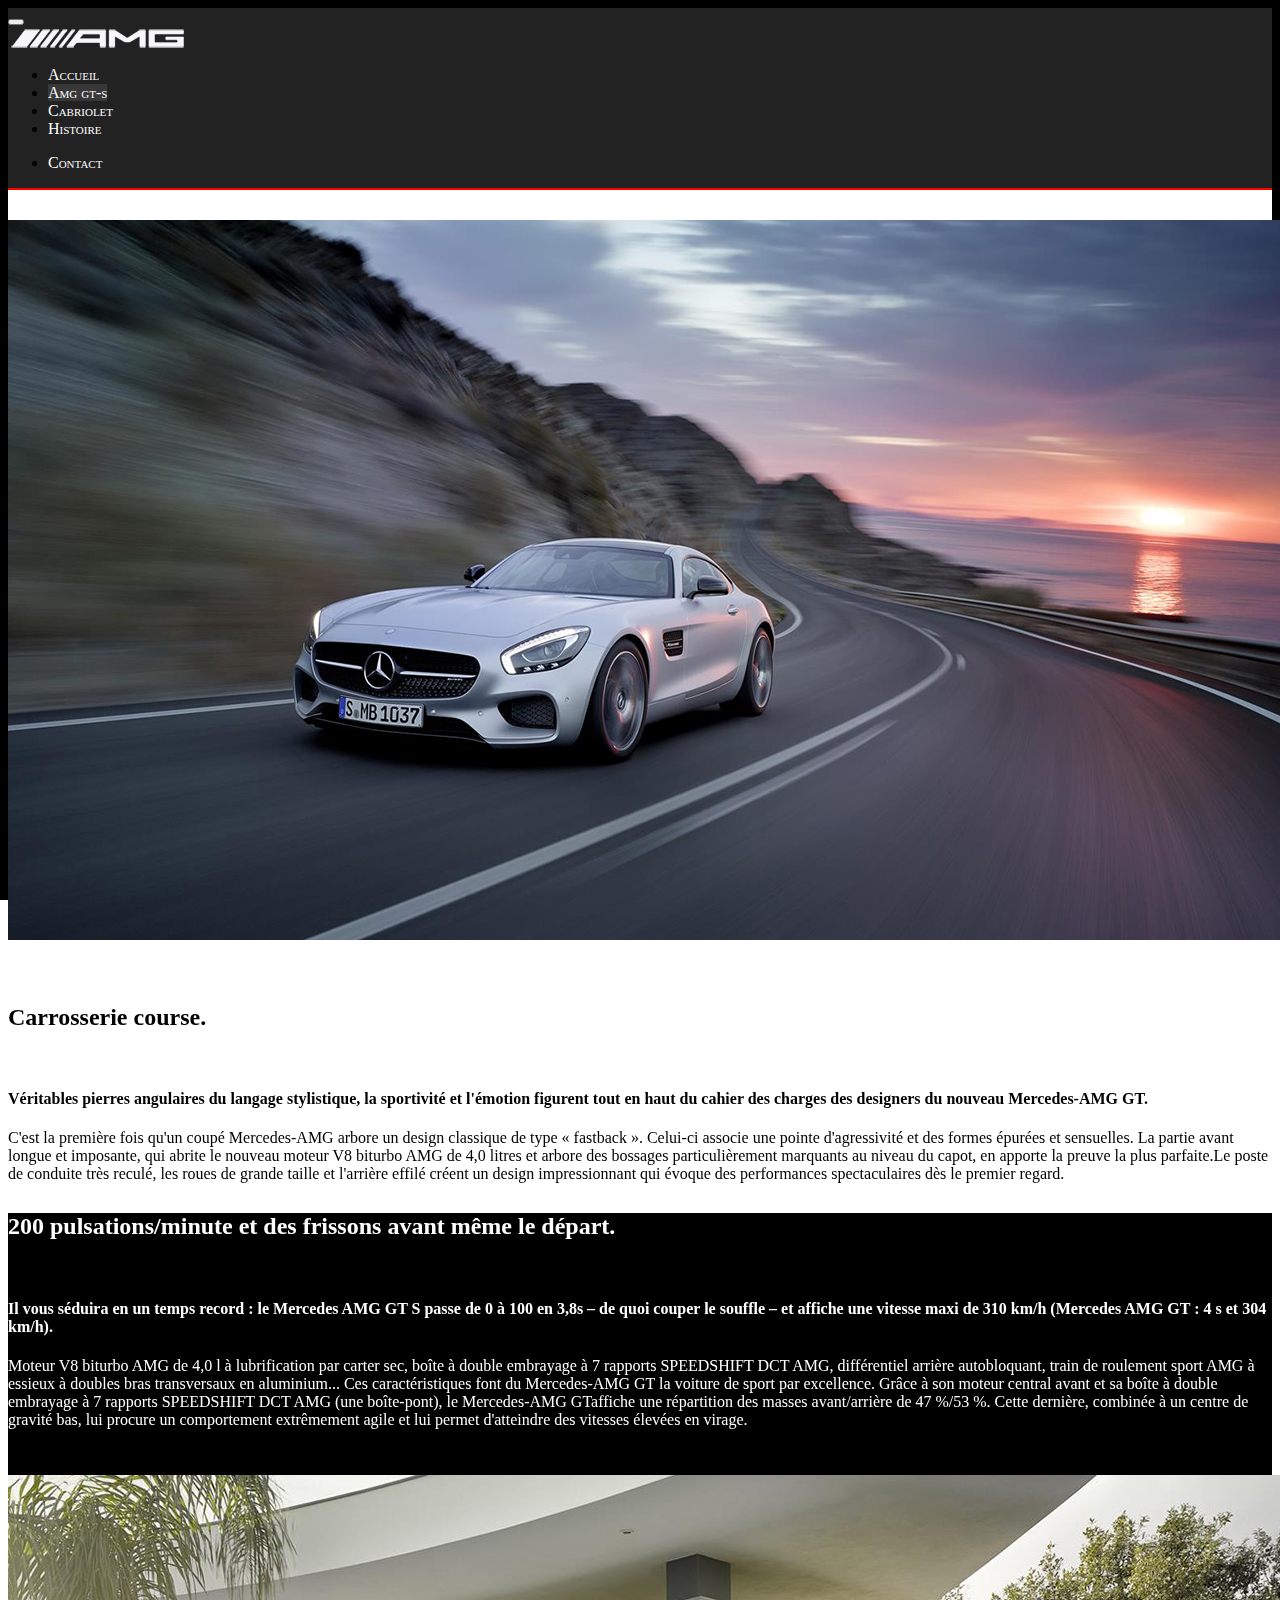
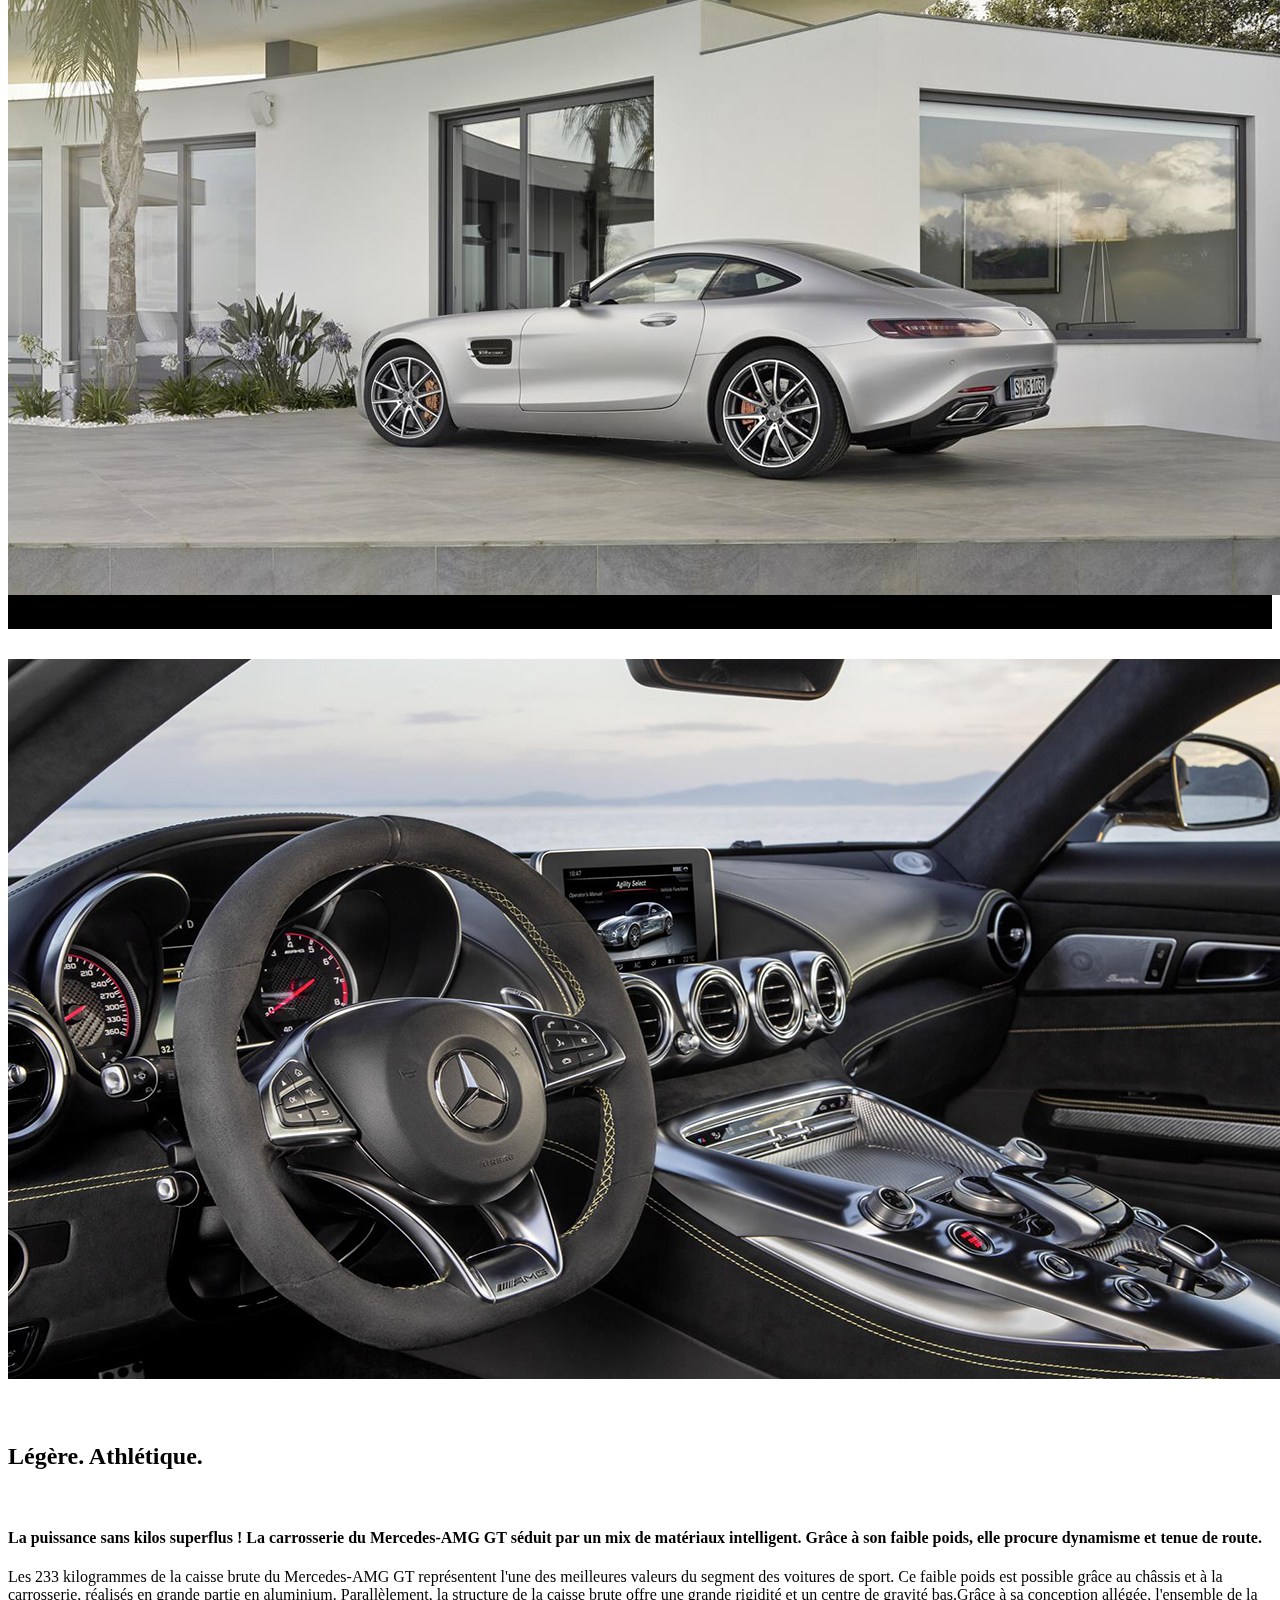
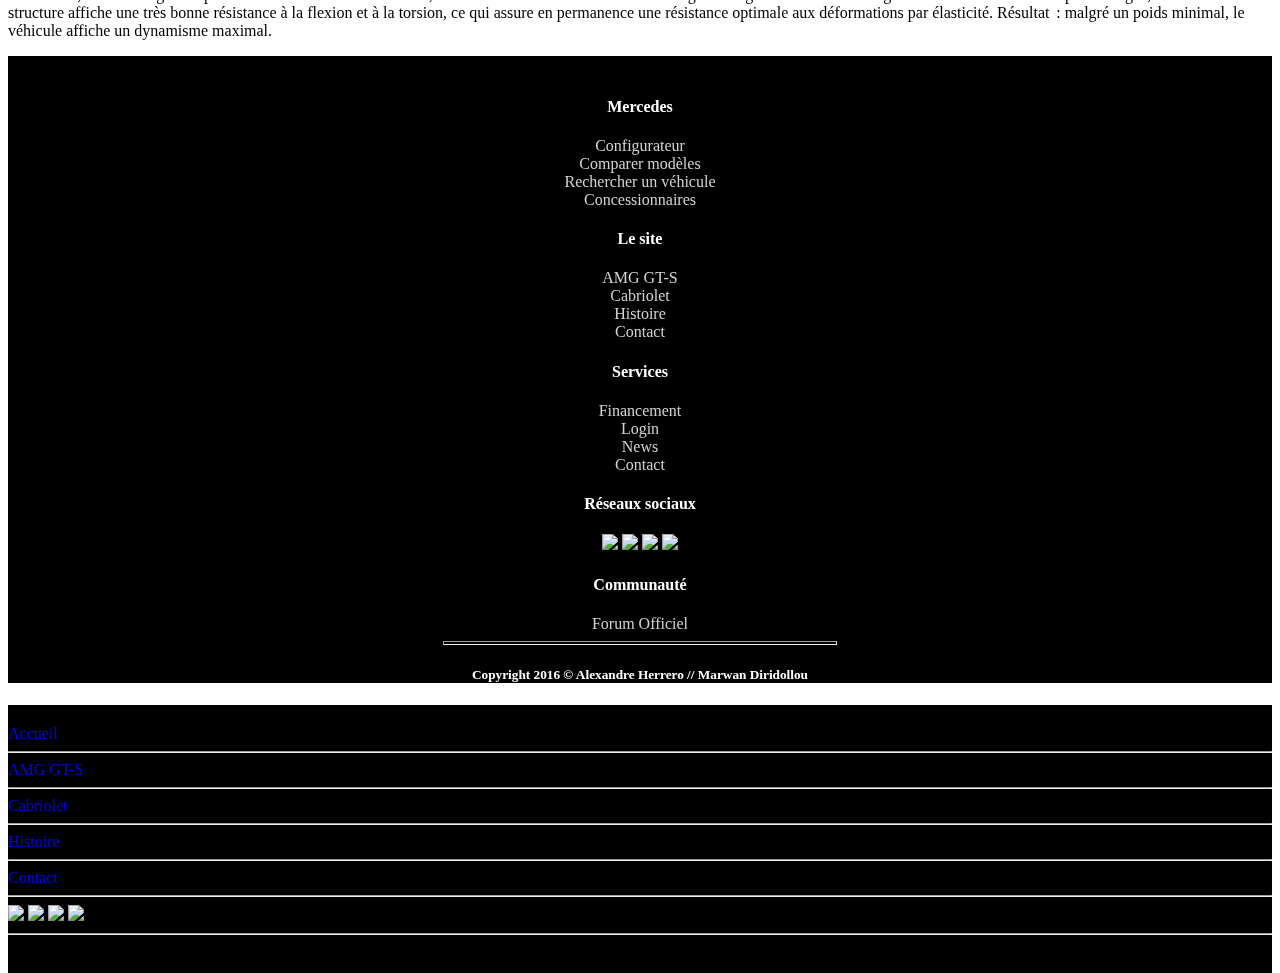
==== commit 95054118: "fix bug" ====
--- a/amg.html
+++ b/amg.html
@@ -6,8 +6,9 @@
 	<meta name="viewport" content="width=device-width, initial-scale=1">
 	<link href="bootstrap/css/bootstrap.min.css" rel="stylesheet">
 	<link href="style/style.css" rel="stylesheet">
-	<script src="https://ajax.googleapis.com/ajax/libs/jquery/1.12.4/jquery.min.js"></script>
-	<script src="http://maxcdn.bootstrapcdn.com/bootstrap/3.3.7/js/bootstrap.min.js"></script>
+    <link rel="icon" type="image/png" sizes="96x96" href="favicon.ico">
+    <script src="https://ajax.googleapis.com/ajax/libs/jquery/1.12.4/jquery.min.js"></script>
+    <script src="http://maxcdn.bootstrapcdn.com/bootstrap/3.3.7/js/bootstrap.min.js"></script>
 	<script>$(document).ready(function(){
 		$("#player").hide().fadeIn(5000);
 	});
@@ -119,8 +120,8 @@
 							<h4>Le site</h4>
 							<a href="amg.html">AMG GT-S</a><br>
 							<a href="cab.html">Cabriolet</a><br>
-							<a href="story.html">Histoire</a><br>
-							<a href="contact.html">Contact</a><br>
+							<a href="story2.html">Histoire</a><br>
+							<a href="contact2.html">Contact</a><br>
 						</div>
 						<div class="col-sm-3 col-xs-6">
 							<h4>Services</h4>
@@ -156,9 +157,9 @@
 				<hr>
 				<a href="cab.html">Cabriolet</a><br>
 				<hr>
-				<a href="histoire.html">Histoire</a><br>
+				<a href="story2.html">Histoire</a><br>
 				<hr>
-				<a href="contact.html">Contact</a><br>
+				<a href="contact2.html">Contact</a><br>
 				<hr>
 				<div>
 					<a class="social1" href="https://www.facebook.com/MercedesBenzFrance/" target="_blank" title="Facebook" ><img src="img/fb.png"></a>
--- a/style/style.css
+++ b/style/style.css
@@ -9,12 +9,6 @@
   background-color: #222;
   border-bottom: 2px solid red;
   border-radius: 0;
-}
-
-.navbar {
-  position: relative;
-  min-height: 50px;
-  margin-bottom: 0;
 }
 
 .navbar-inverse .navbar-nav > li > a {
@@ -36,6 +30,12 @@
   transition: all 0.3s ease-in-out;
 }
 
+.navbar {
+  position: relative;
+  min-height: 50px;
+  margin-bottom: 0;
+}
+
 .navbar-brand > img {
   display: block;
   -webkit-transition: all 0.3s ease-in-out;
@@ -60,127 +60,76 @@
   background-color: #383838;
 }
 
-/* --------------------------------- Sidebar page story.html ------------------------ */
-/* Slidebar */
-body {
-  overflow-x: hidden;
-}
-
-/* Toggle Styles */
-#wrapper {
-  padding-left: 0;
-  -webkit-transition: all 0.5s ease-in-out;
-  -moz-transition: all 0.5s ease-in-out;
-  -ms-transition: all 0.5s ease-in-out;
-  -o-transition: all 0.5s ease-in-out;
-  transition: all 0.5s ease-in-out;
-}
-
-#wrapper.toggled {
-  padding-left: 250px;
-}
-
-#sidebar-wrapper {
-  z-index: 1000;
-  position: fixed;
-  left: 250px;
-  width: 0;
-  height: 100%;
-  margin-left: -250px;
-  overflow-y: auto;
-  background: #000;
-  -webkit-transition: all 0.3s ease-in-out;
-  -moz-transition: all 0.3s ease-in-out;
-  -ms-transition: all 0.3s ease-in-out;
-  -o-transition: all 0.3s ease-in-out;
-  transition: all 0.3s ease-in-out;
-}
-
-#wrapper.toggled #sidebar-wrapper {
-  width: 250px;
-}
-
-#page-content-wrapper {
-  width: 100%;
-  position: absolute;
-  padding: 15px;
-}
-
-#wrapper.toggled #page-content-wrapper {
-  position: absolute;
-  margin-right: -250px;
-}
-
-/* Sidebar Styles */
-.sidebar-nav {
-  position: absolute;
-  top: 0;
-  width: 250px;
+/* ---------------------------------  story ------------------------ */
+.parallax1 {
+  background-image: url("../img/logo.jpg");
+  min-height: 300px;
+  background-attachment: fixed;
+  background-position: center;
+  background-repeat: no-repeat;
+  background-size: cover;
+}
+
+.parallax2 {
+  background-image: url("../img/par.jpg");
+  min-height: 300px;
+  background-attachment: fixed;
+  background-position: center;
+  background-repeat: no-repeat;
+  background-size: cover;
+}
+
+.parallax3 {
+  background-image: url("../img/par2.jpg");
+  min-height: 300px;
+  background-attachment: fixed;
+  background-position: center;
+  background-repeat: no-repeat;
+  background-size: cover;
+}
+
+.img-logo {
+  margin-top: 30px;
+  margin-bottom: 30px;
+}
+
+.thumbnails img {
+  height: 80px;
+  border: 4px solid black;
+  padding: 1px;
+  margin: 0 10px 10px 0;
+}
+
+.thumbnails img:hover {
+  border: 4px solid red;
+  cursor: pointer;
+}
+
+.preview img {
+  border: 4px solid black;
+  padding: 1px;
+  width: 100%;
+}
+
+.contgallery {
+  background-color: black;
+  padding-top: 50px;
+  padding-bottom: 30px;
+}
+
+.conparallax {
+  padding-top: 50px;
+  padding-bottom: 50px;
+}
+
+/* --------------------------- Index -------------------------- */
+.carousel-indicators .active {
+  width: 20px;
+  height: 5px;
   margin: 0;
-  padding: 0;
-  list-style: none;
-}
-
-.sidebar-nav li {
-  text-indent: 20px;
-  line-height: 40px;
-}
-
-.sidebar-nav li a {
-  display: block;
-  text-decoration: none;
-  color: #999999;
-}
-
-.sidebar-nav li a:hover {
-  text-decoration: none;
-  color: #fff;
-  background: rgba(255, 255, 255, 0.2);
-}
-
-.sidebar-nav li a:active, .sidebar-nav li a:focus {
-  text-decoration: none;
-}
-
-.sidebar-nav > .sidebar-brand {
-  height: 65px;
-  font-size: 18px;
-  line-height: 60px;
-}
-
-.sidebar-nav > .sidebar-brand a {
-  color: #999999;
-}
-
-.sidebar-nav > .sidebar-brand a:hover {
-  color: #fff;
-  background: none;
-}
-
-@media (min-width: 768px) {
-  #wrapper {
-    padding-left: 250px;
-  }
-  #wrapper.toggled {
-    padding-left: 0;
-  }
-  #sidebar-wrapper {
-    width: 250px;
-  }
-  #wrapper.toggled #sidebar-wrapper {
-    width: 0;
-  }
-  #page-content-wrapper {
-    padding: 20px;
-    position: relative;
-  }
-  #wrapper.toggled #page-content-wrapper {
-    position: relative;
-    margin-right: 0;
-  }
-}
-
-/* --------------------------- Style indicateurs carousel -------------------------- */
+  background-color: #fff;
+}
+
 .carousel-indicators li {
   display: inline-block;
   width: 20px;
@@ -194,53 +143,6 @@
   border-radius: 0px;
 }
 
-.carousel-indicators .active {
-  width: 20px;
-  height: 5px;
-  margin: 0;
-  background-color: #fff;
-}
-
-/* ------------------------------ Page AMG --------------------------- */
-#background {
-  position: absolute;
-  top: 0;
-  left: 0;
-  z-index: -999;
-  width: 100%;
-  height: 100%;
-  background-color: black;
-}
-
-.container-amg {
-  margin: 0 auto;
-  background-color: white;
-}
-
-.container-amg2 {
-  margin: 0 auto;
-  background-color: black;
-  color: white;
-}
-
-.amg-img {
-  margin-top: 30px;
-  margin-bottom: 30px;
-}
-
-.amgrow {
-  margin-left: 0px;
-  margin-right: 0px;
-}
-
-.amgcol {
-  margin-top: 30px;
-}
-
-.container-amg2 h4 {
-  color: white;
-}
-
 /*---------------------------- Effect index 3 col -------------------------- */
 .hovereffect {
   width: 100%;
@@ -250,46 +152,6 @@
   position: relative;
   text-align: center;
   cursor: default;
-}
-
-.hovereffect .overlay {
-  position: absolute;
-  overflow: hidden;
-  width: 80%;
-  height: 80%;
-  left: 10%;
-  top: 10%;
-  border-bottom: 1px solid #FFF;
-  border-top: 1px solid #FFF;
-  -webkit-transition: opacity 0.35s, -webkit-transform 0.35s;
-  transition: opacity 0.35s, transform 0.35s;
-  -webkit-transform: scale(0, 1);
-  -ms-transform: scale(0, 1);
-  transform: scale(0, 1);
-}
-
-.hovereffect:hover .overlay {
-  opacity: 1;
-  filter: alpha(opacity=100);
-  -webkit-transform: scale(1);
-  -ms-transform: scale(1);
-  transform: scale(1);
-}
-
-.hovereffect img {
-  display: block;
-  position: relative;
-  -webkit-transition: all 0.3s ease-in-out;
-  -moz-transition: all 0.3s ease-in-out;
-  -ms-transition: all 0.3s ease-in-out;
-  -o-transition: all 0.3s ease-in-out;
-  transition: all 0.3s ease-in-out;
-}
-
-.hovereffect img:hover {
-  filter: url('data:image/svg+xml;charset=utf-8,<svg xmlns="http://www.w3.org/2000/svg"><filter id="filter"><feComponentTransfer color-interpolation-filters="sRGB"><feFuncR type="linear" slope="0.6" /><feFuncG type="linear" slope="0.6" /><feFuncB type="linear" slope="0.6" /></feComponentTransfer></filter></svg>#filter');
-  filter: brightness(0.6);
-  -webkit-filter: brightness(0.6);
 }
 
 .hovereffect h2 {
@@ -308,11 +170,6 @@
   transform: translate3d(0, -100%, 0);
 }
 
-.changement {
-  text-align: center;
-  color: #303030;
-}
-
 .hovereffect a, .hovereffect p {
   color: #FFF;
   padding: 1em 0;
@@ -324,6 +181,51 @@
   transform: translate3d(0, 100%, 0);
 }
 
+.hovereffect .overlay {
+  position: absolute;
+  overflow: hidden;
+  width: 80%;
+  height: 80%;
+  left: 10%;
+  top: 10%;
+  border-bottom: 1px solid #FFF;
+  border-top: 1px solid #FFF;
+  -webkit-transition: opacity 0.35s, -webkit-transform 0.35s;
+  transition: opacity 0.35s, transform 0.35s;
+  -ms-transform: scale(0.1, 0.1);
+  -webkit-transform: scale(0.1, 0.1);
+  transform: scale(0.1, 0.1);
+}
+
+.hovereffect img {
+  display: block;
+  position: relative;
+  -webkit-transition: all 0.3s ease-in-out;
+  -moz-transition: all 0.3s ease-in-out;
+  -ms-transition: all 0.3s ease-in-out;
+  -o-transition: all 0.3s ease-in-out;
+  transition: all 0.3s ease-in-out;
+}
+
+.hovereffect img:hover {
+  filter: url('data:image/svg+xml;charset=utf-8,<svg xmlns="http://www.w3.org/2000/svg"><filter id="filter"><feComponentTransfer color-interpolation-filters="sRGB"><feFuncR type="linear" slope="0.6" /><feFuncG type="linear" slope="0.6" /><feFuncB type="linear" slope="0.6" /></feComponentTransfer></filter></svg>#filter');
+  filter: brightness(0.6);
+  -webkit-filter: brightness(0.6);
+}
+
+.hovereffect:hover .overlay {
+  opacity: 1;
+  filter: alpha(opacity=100);
+  -ms-transform: scale(1, 1);
+  -webkit-transform: scale(1, 1);
+  transform: scale(1, 1);
+}
+
+.changement {
+  text-align: center;
+  color: #303030;
+}
+
 .hovereffect:hover a, .hovereffect:hover p, .hovereffect:hover h2 {
   opacity: 1;
   filter: alpha(opacity=100);
@@ -331,43 +233,71 @@
   transform: translate3d(0, 0, 0);
 }
 
-/*----------------------------- Footer ---------------------------- */
-#footer {
-  padding-top: 20px;
-  background-color: black;
-  padding-left: 20px;
-  padding-right: 20px;
-}
-
-#footermobile {
-  padding-top: 20px;
-  background-color: black;
-}
-
-#footer h4 {
+/* ------------------------------ Page AMG --------------------------- */
+#background {
+  position: absolute;
+  top: 0;
+  left: 0;
+  z-index: -999;
+  width: 100%;
+  height: 100%;
+  background-color: black;
+}
+
+.container-amg {
+  margin: 0 auto;
+  background-color: white;
+}
+
+.container-amg2 {
+  margin: 0 auto;
+  background-color: black;
   color: white;
 }
 
-#copyright {
-  color: #ffffff;
-}
-
-.amgrow a {
-  color: #D2D2D2;
-  -webkit-transition: all 0.2s ease-in-out;
-  -moz-transition: all 0.2s ease-in-out;
-  -ms-transition: all 0.2s ease-in-out;
-  -o-transition: all 0.2s ease-in-out;
-  transition: all 0.2s ease-in-out;
-}
-
-.amgrow a:hover {
+.amg-img {
+  margin-top: 30px;
+  margin-bottom: 30px;
+}
+
+.amgrow {
+  margin-left: 0px;
+  margin-right: 0px;
+}
+
+.amgcol {
+  margin-top: 30px;
+}
+
+.container-amg2 h4 {
   color: white;
-  -webkit-transition: all 0.2s ease-in-out;
-  -moz-transition: all 0.2s ease-in-out;
-  -ms-transition: all 0.2s ease-in-out;
-  -o-transition: all 0.2s ease-in-out;
-  transition: all 0.2s ease-in-out;
+}
+
+/* ------------------------------ page cab -------------------- */
+.header {
+  padding: 0px 0px 20px 0px;
+}
+
+.img-ss-header {
+  margin-top: 20px;
+}
+
+.bodycab {
+  background-color: black;
+}
+
+.con1 {
+  background-color: white;
+  padding-bottom: 30px;
+}
+
+.con2 {
+  background-color: white;
+  padding-bottom: 30px;
+}
+
+.container-cab {
+  padding-top: 30px;
 }
 
 .coll {
@@ -384,37 +314,6 @@
 
 .rowcab {
   margin: 0 auto;
-}
-
-#success_message {
-  display: none;
-}
-
-/* ------------------------------ page cab -------------------- */
-.header {
-  padding: 0px 0px 20px 0px;
-}
-
-.img-ss-header {
-  margin-top: 20px;
-}
-
-.bodycab {
-  background-color: black;
-}
-
-.con1 {
-  background-color: white;
-  padding-bottom: 30px;
-}
-
-.con2 {
-  background-color: white;
-  padding-bottom: 30px;
-}
-
-.container-cab {
-  padding-top: 30px;
 }
 
 /*--------------------------- hover effect cab ------------------------------ */
@@ -451,9 +350,57 @@
   background-color: rgba(48, 152, 157, 0.4);
 }
 
-/*--------------------------- Contact Form------------------------------ */
+.parallax {
+  background-image: url("../img/index1.jpg");
+  min-height: 300px;
+  background-attachment: fixed;
+  background-position: center;
+  background-repeat: no-repeat;
+  background-size: cover;
+}
+
+/*----------------------------- Footer ---------------------------- */
+#footer {
+  padding-top: 20px;
+  background-color: black;
+  padding-left: 20px;
+  padding-right: 20px;
+}
+
+#footer h4 {
+  color: white;
+}
+
+#footer #copyright {
+  color: white;
+}
+
+#footermobile {
+  padding-top: 20px;
+  background-color: black;
+}
+
+.amgrow a {
+  color: #D2D2D2;
+  -webkit-transition: all 0.2s ease-in-out;
+  -moz-transition: all 0.2s ease-in-out;
+  -ms-transition: all 0.2s ease-in-out;
+  -o-transition: all 0.2s ease-in-out;
+  transition: all 0.2s ease-in-out;
+}
+
+.amgrow a:hover {
+  color: white;
+  -webkit-transition: all 0.2s ease-in-out;
+  -moz-transition: all 0.2s ease-in-out;
+  -ms-transition: all 0.2s ease-in-out;
+  -o-transition: all 0.2s ease-in-out;
+  transition: all 0.2s ease-in-out;
+}
+
+/*--------------------------- Contact ------------------------------ */
 html {
-  background: url(http://thekitemap.com/images/feedback-img.jpg) no-repeat;
+  background: url(../img/contactimg.JPG) no-repeat;
   background-size: cover;
   height: 100%;
 }
@@ -505,8 +452,8 @@
 .feedback-input:focus {
   background: #fff;
   box-shadow: 0;
-  border: 3px solid #3498db;
-  color: #3498db;
+  border: 3px solid red;
+  color: red;
   outline: none;
   padding: 13px 13px 13px 54px;
 }
@@ -569,9 +516,9 @@
   font-family: 'Montserrat', Arial, Helvetica, sans-serif;
   float: left;
   width: 100%;
-  border: #fbfbfb solid 4px;
+  border: red solid 4px;
   cursor: pointer;
-  background-color: #3498db;
+  background-color: black;
   color: white;
   font-size: 24px;
   padding-top: 22px;
@@ -581,11 +528,12 @@
   transition: all 0.3s;
   margin-top: -4px;
   font-weight: 700;
+  text-transform: uppercase;
 }
 
 #button-blue:hover {
   background-color: transparent;
-  color: #0493bd;
+  color: red;
 }
 
 .submit:hover {
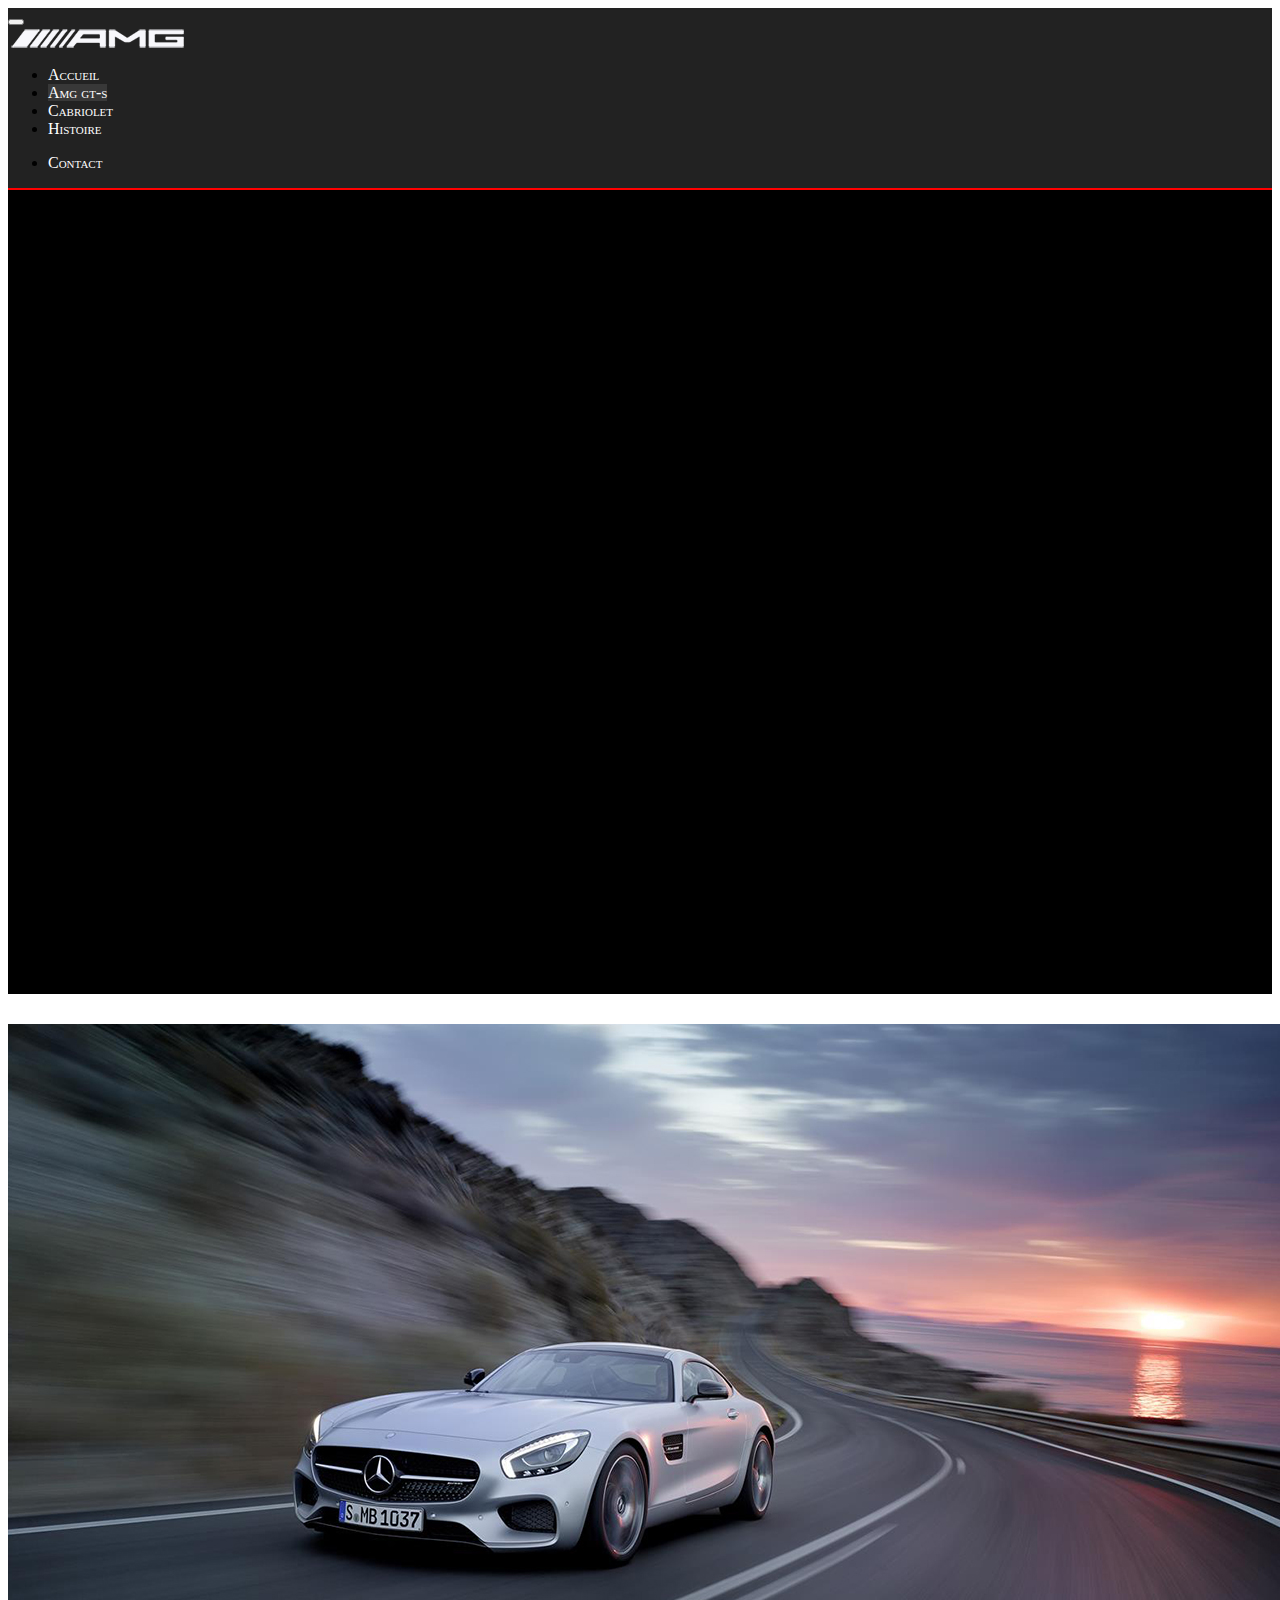
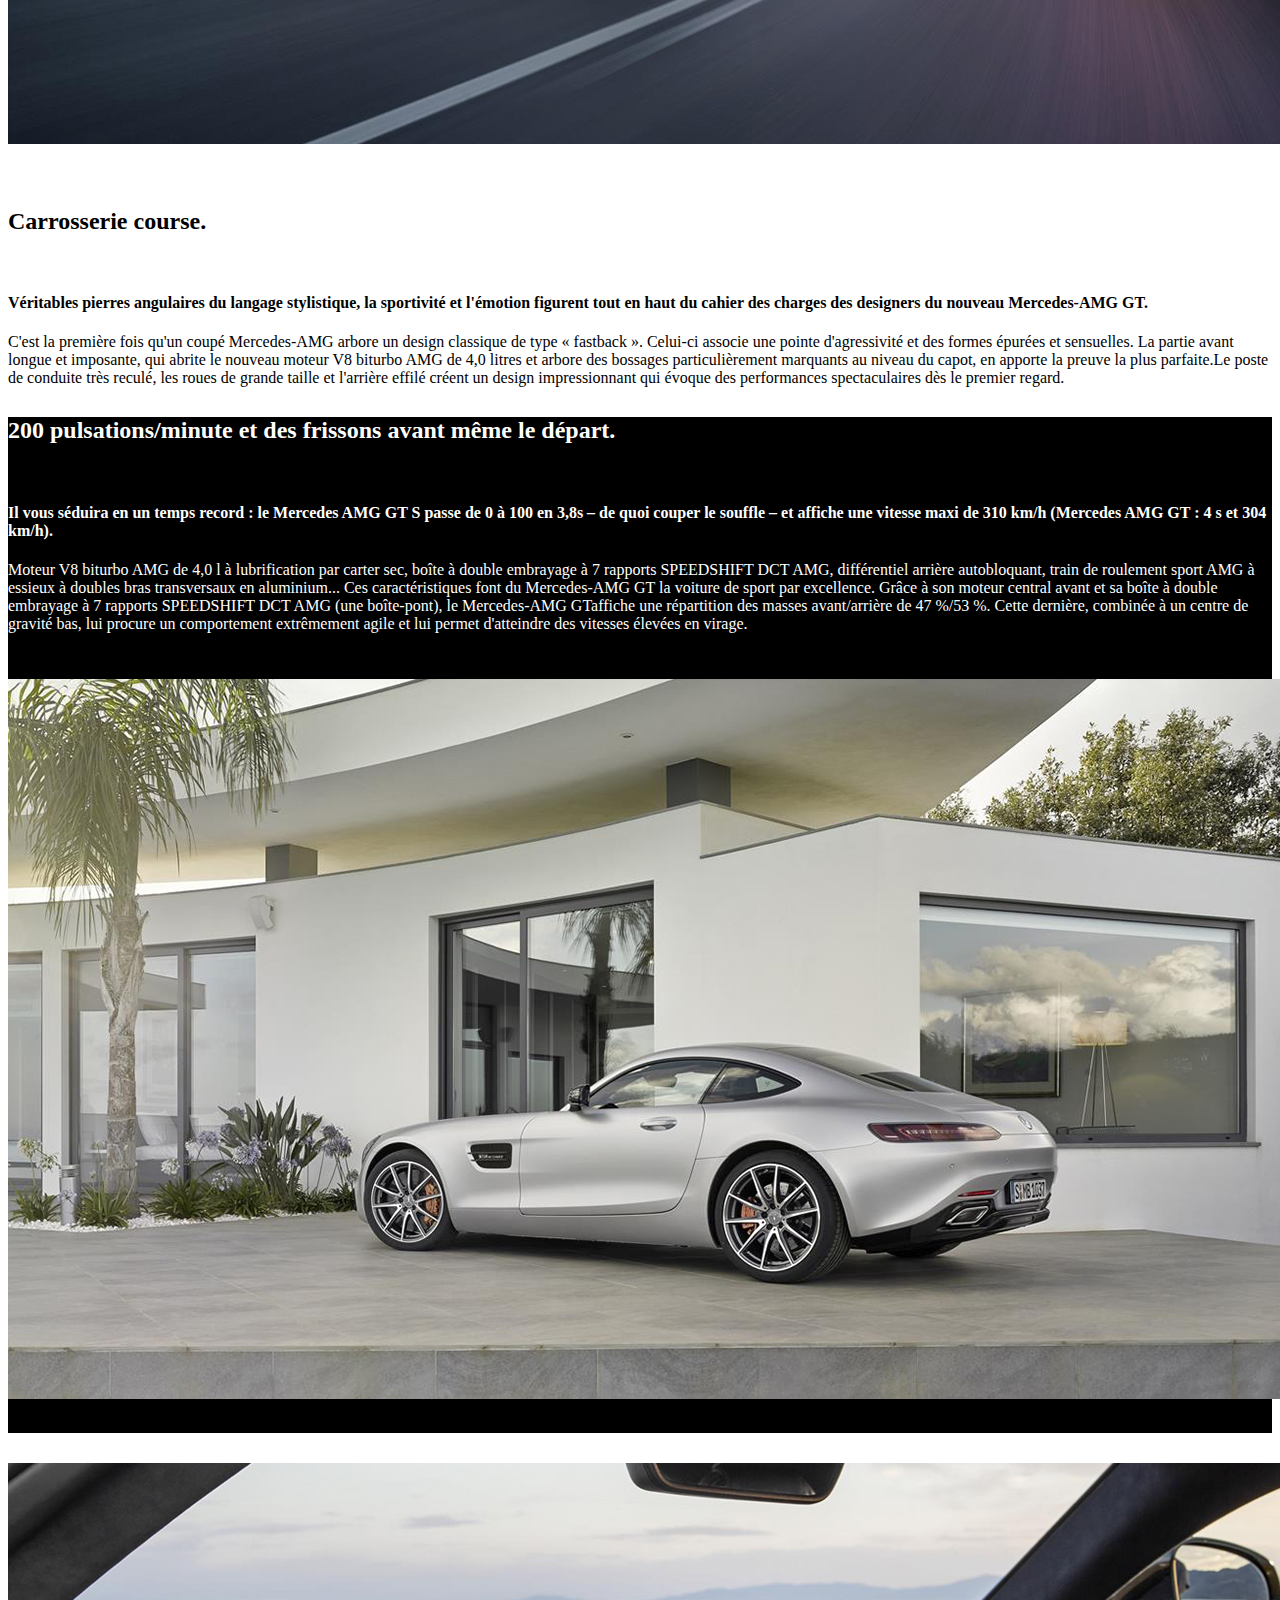
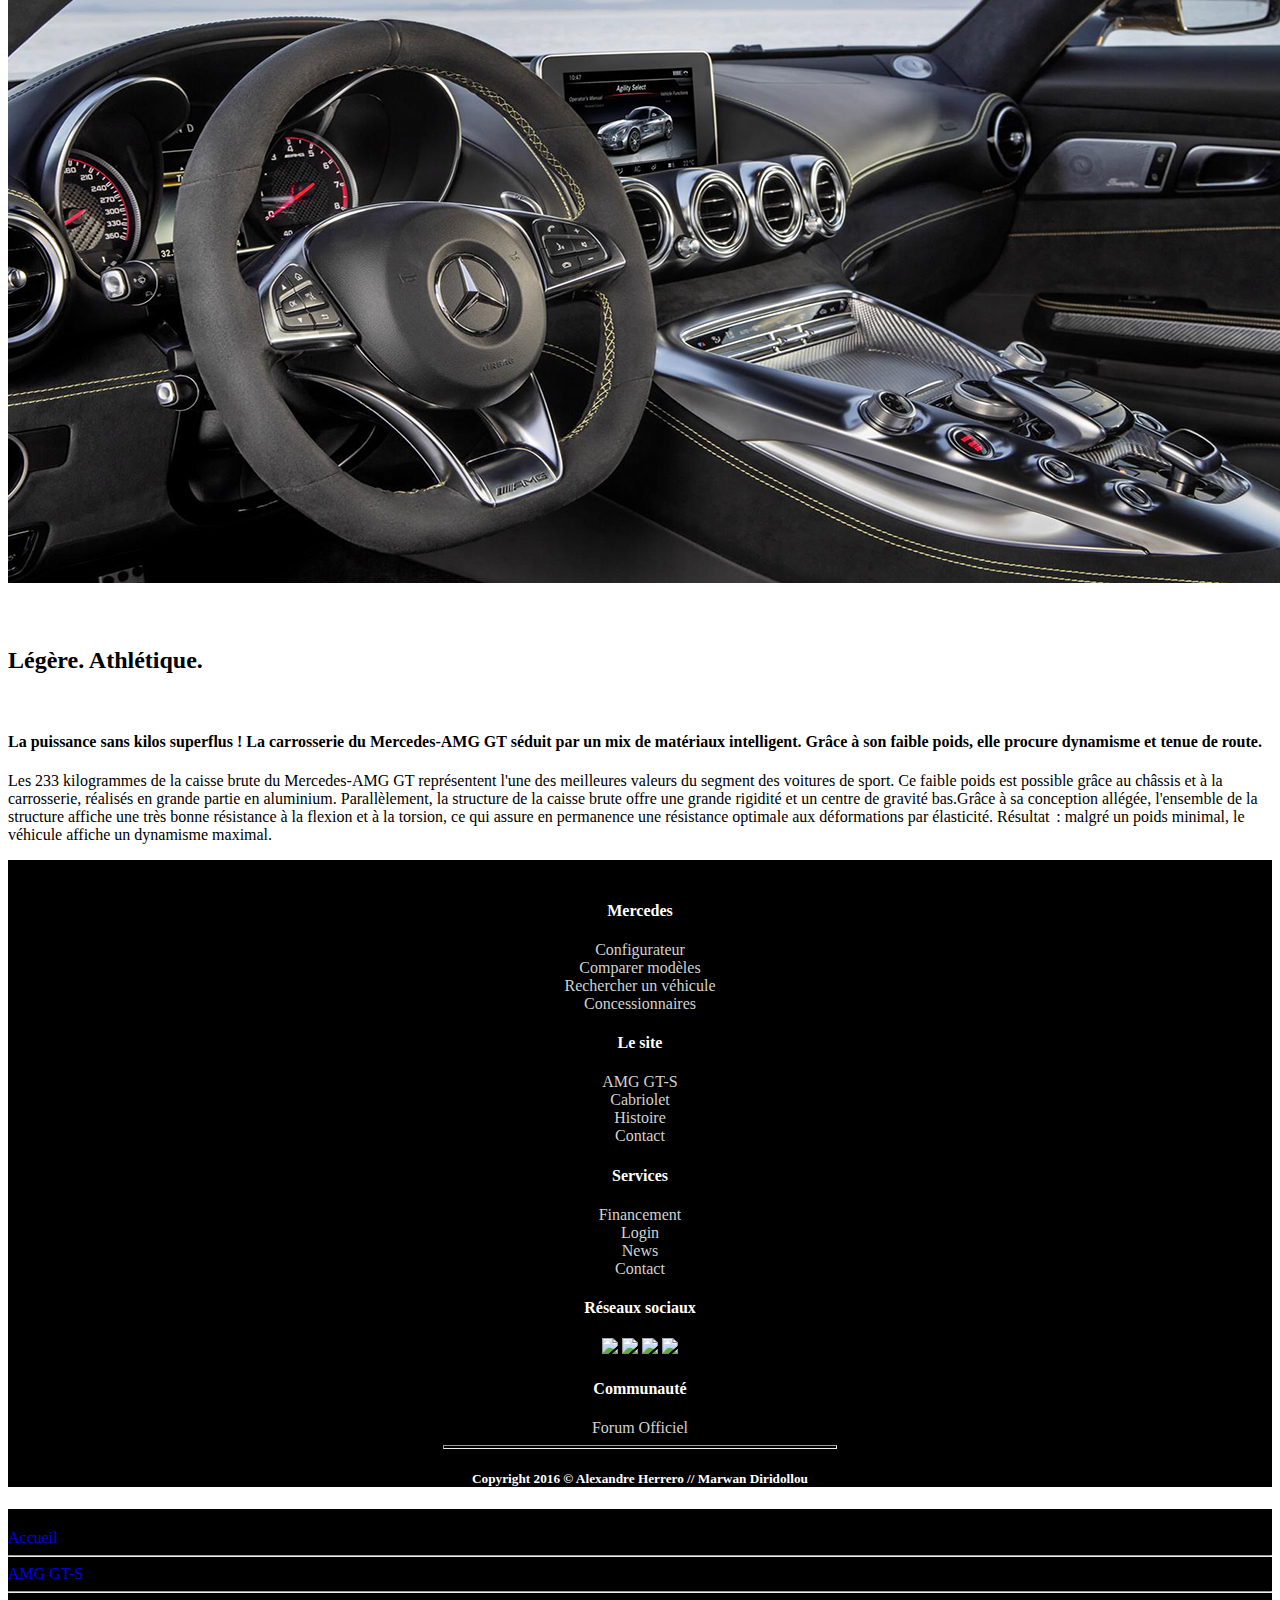
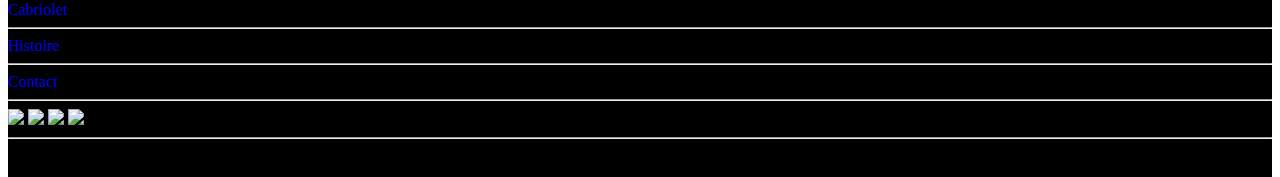
==== commit e98a15ee: "final" ====
--- a/amg.html
+++ b/amg.html
@@ -6,9 +6,9 @@
 	<meta name="viewport" content="width=device-width, initial-scale=1">
 	<link href="bootstrap/css/bootstrap.min.css" rel="stylesheet">
 	<link href="style/style.css" rel="stylesheet">
-    <link rel="icon" type="image/png" sizes="96x96" href="favicon.ico">
-    <script src="https://ajax.googleapis.com/ajax/libs/jquery/1.12.4/jquery.min.js"></script>
-    <script src="http://maxcdn.bootstrapcdn.com/bootstrap/3.3.7/js/bootstrap.min.js"></script>
+	<script src="https://ajax.googleapis.com/ajax/libs/jquery/1.12.4/jquery.min.js"></script>
+	<script src="http://maxcdn.bootstrapcdn.com/bootstrap/3.3.7/js/bootstrap.min.js"></script>
+    <script type="text/javascript" src="bootstrap/js/jquery.js"></script>
 	<script>$(document).ready(function(){
 		$("#player").hide().fadeIn(5000);
 	});
--- a/style/style.css
+++ b/style/style.css
@@ -10,7 +10,6 @@
   border-bottom: 2px solid red;
   border-radius: 0;
 }
-
 .navbar-inverse .navbar-nav > li > a {
   color: #ffffff;
   font-variant: small-caps;
@@ -20,7 +19,6 @@
   -o-transition: all 0.3s ease-in-out;
   transition: all 0.3s ease-in-out;
 }
-
 .navbar-inverse .navbar-nav > li > a:hover {
   color: red;
   -webkit-transition: all 0.3s ease-in-out;
@@ -44,7 +42,6 @@
   -o-transition: all 0.3s ease-in-out;
   transition: all 0.3s ease-in-out;
 }
-
 .navbar-brand > img:hover {
   opacity: 0.5;
   filter: alpha(opacity=50);
@@ -99,7 +96,6 @@
   padding: 1px;
   margin: 0 10px 10px 0;
 }
-
 .thumbnails img:hover {
   border: 4px solid red;
   cursor: pointer;
@@ -129,7 +125,6 @@
   margin: 0;
   background-color: #fff;
 }
-
 .carousel-indicators li {
   display: inline-block;
   width: 20px;
@@ -137,7 +132,7 @@
   margin: 0;
   text-indent: -999px;
   cursor: pointer;
-  background-color: #000\9;
+  background-color: #000 \9;
   background-color: transparent;
   border: 1px solid #fff;
   border-radius: 0px;
@@ -153,7 +148,19 @@
   text-align: center;
   cursor: default;
 }
-
+.hovereffect:hover a, .hovereffect:hover h2, .hovereffect:hover p {
+  opacity: 1;
+  filter: alpha(opacity=100);
+  -webkit-transform: translate3d(0, 0, 0);
+  transform: translate3d(0, 0, 0);
+}
+.hovereffect:hover .overlay {
+  opacity: 1;
+  filter: alpha(opacity=100);
+  -ms-transform: scale(1, 1);
+  -webkit-transform: scale(1, 1);
+  transform: scale(1, 1);
+}
 .hovereffect h2 {
   text-transform: uppercase;
   text-align: center;
@@ -169,7 +176,6 @@
   -webkit-transform: translate3d(0, -100%, 0);
   transform: translate3d(0, -100%, 0);
 }
-
 .hovereffect a, .hovereffect p {
   color: #FFF;
   padding: 1em 0;
@@ -180,7 +186,6 @@
   -webkit-transform: translate3d(0, 100%, 0);
   transform: translate3d(0, 100%, 0);
 }
-
 .hovereffect .overlay {
   position: absolute;
   overflow: hidden;
@@ -196,7 +201,6 @@
   -webkit-transform: scale(0.1, 0.1);
   transform: scale(0.1, 0.1);
 }
-
 .hovereffect img {
   display: block;
   position: relative;
@@ -206,41 +210,28 @@
   -o-transition: all 0.3s ease-in-out;
   transition: all 0.3s ease-in-out;
 }
-
 .hovereffect img:hover {
   filter: url('data:image/svg+xml;charset=utf-8,<svg xmlns="http://www.w3.org/2000/svg"><filter id="filter"><feComponentTransfer color-interpolation-filters="sRGB"><feFuncR type="linear" slope="0.6" /><feFuncG type="linear" slope="0.6" /><feFuncB type="linear" slope="0.6" /></feComponentTransfer></filter></svg>#filter');
   filter: brightness(0.6);
   -webkit-filter: brightness(0.6);
 }
 
-.hovereffect:hover .overlay {
-  opacity: 1;
-  filter: alpha(opacity=100);
-  -ms-transform: scale(1, 1);
-  -webkit-transform: scale(1, 1);
-  transform: scale(1, 1);
-}
-
 .changement {
   text-align: center;
   color: #303030;
 }
 
-.hovereffect:hover a, .hovereffect:hover p, .hovereffect:hover h2 {
-  opacity: 1;
-  filter: alpha(opacity=100);
-  -webkit-transform: translate3d(0, 0, 0);
-  transform: translate3d(0, 0, 0);
-}
-
 /* ------------------------------ Page AMG --------------------------- */
 #background {
-  position: absolute;
   top: 0;
   left: 0;
   z-index: -999;
   width: 100%;
   height: 100%;
+  background-color: black;
+}
+
+.embed-responsive {
   background-color: black;
 }
 
@@ -326,12 +317,6 @@
   text-align: center;
   cursor: default;
 }
-
-.hovereffect1 img {
-  display: block;
-  position: relative;
-}
-
 .hovereffect1 .overlay1 {
   width: 100%;
   height: 100%;
@@ -345,18 +330,12 @@
   -o-transition: all 0.3s ease-in-out;
   transition: all 0.3s ease-in-out;
 }
-
 .hovereffect1 .overlay1:hover {
-  background-color: rgba(48, 152, 157, 0.4);
-}
-
-.parallax {
-  background-image: url("../img/index1.jpg");
-  min-height: 300px;
-  background-attachment: fixed;
-  background-position: center;
-  background-repeat: no-repeat;
-  background-size: cover;
+  background-color: rgba(255, 0, 0, 0.15);
+}
+.hovereffect1 img {
+  display: block;
+  position: relative;
 }
 
 /*----------------------------- Footer ---------------------------- */
@@ -366,11 +345,9 @@
   padding-left: 20px;
   padding-right: 20px;
 }
-
 #footer h4 {
   color: white;
 }
-
 #footer #copyright {
   color: white;
 }
@@ -388,7 +365,6 @@
   -o-transition: all 0.2s ease-in-out;
   transition: all 0.2s ease-in-out;
 }
-
 .amgrow a:hover {
   color: white;
   -webkit-transition: all 0.2s ease-in-out;
@@ -448,7 +424,6 @@
   box-sizing: border-box;
   border: 3px solid transparent;
 }
-
 .feedback-input:focus {
   background: #fff;
   box-shadow: 0;
@@ -470,7 +445,6 @@
   background-position: 11px 8px;
   background-repeat: no-repeat;
 }
-
 #name:focus {
   background-image: url(http://rexkirby.com/kirbyandson/images/name.svg);
   background-size: 30px 30px;
@@ -485,7 +459,6 @@
   background-position: 11px 8px;
   background-repeat: no-repeat;
 }
-
 #email:focus {
   background-image: url(http://rexkirby.com/kirbyandson/images/email.svg);
   background-size: 30px 30px;
@@ -530,7 +503,6 @@
   font-weight: 700;
   text-transform: uppercase;
 }
-
 #button-blue:hover {
   background-color: transparent;
   color: red;
